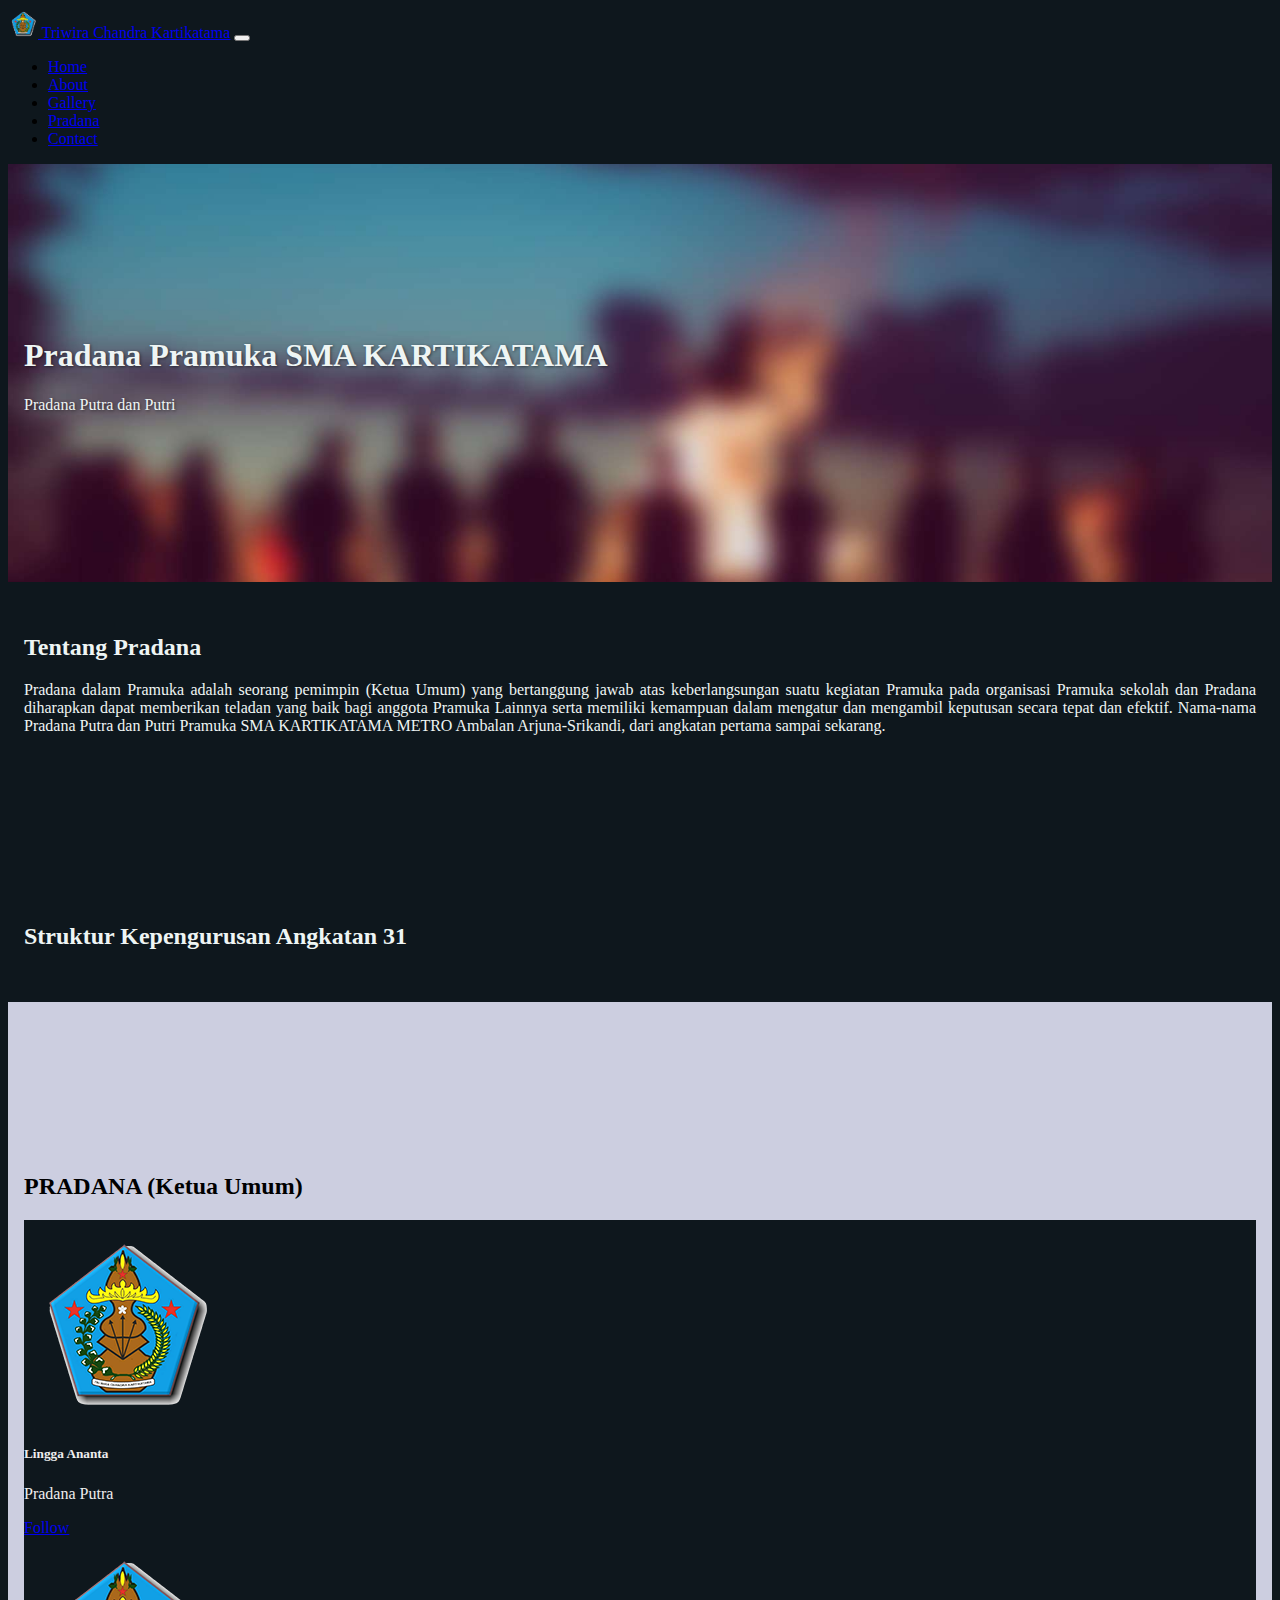
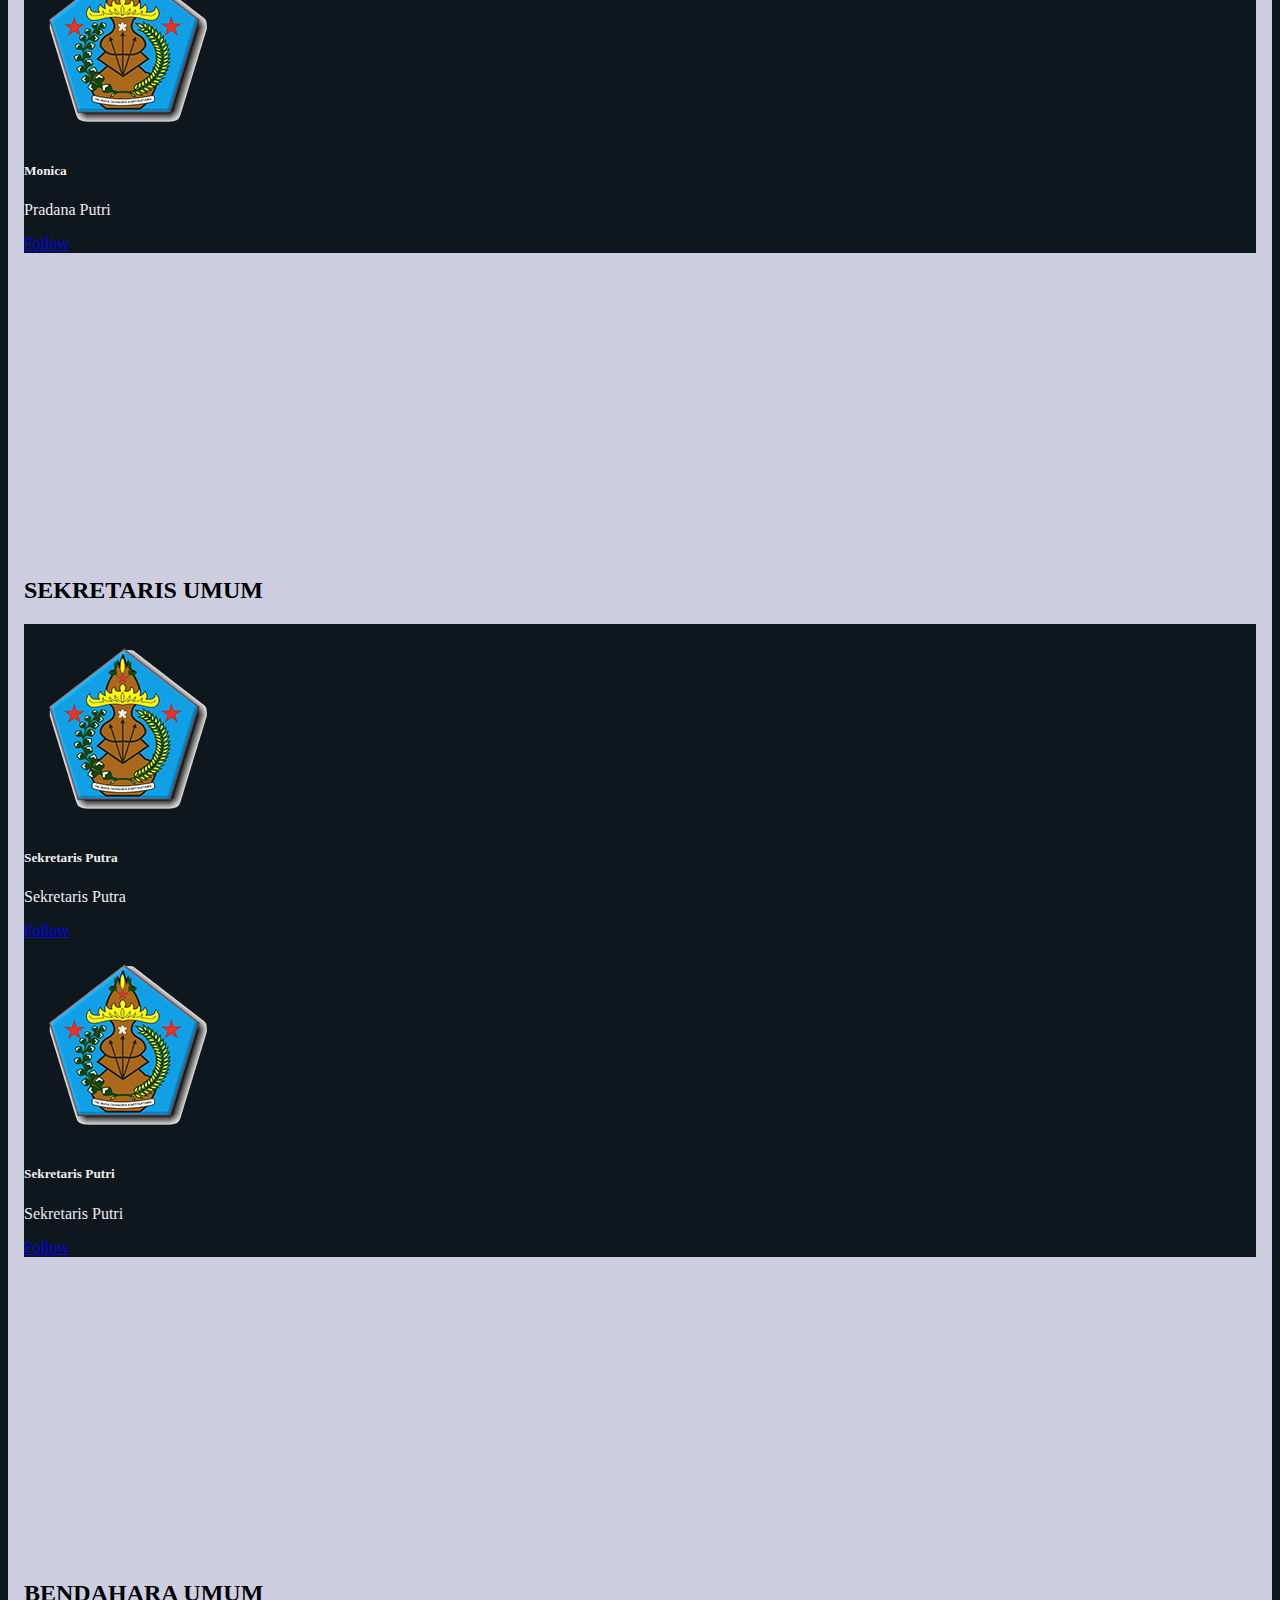
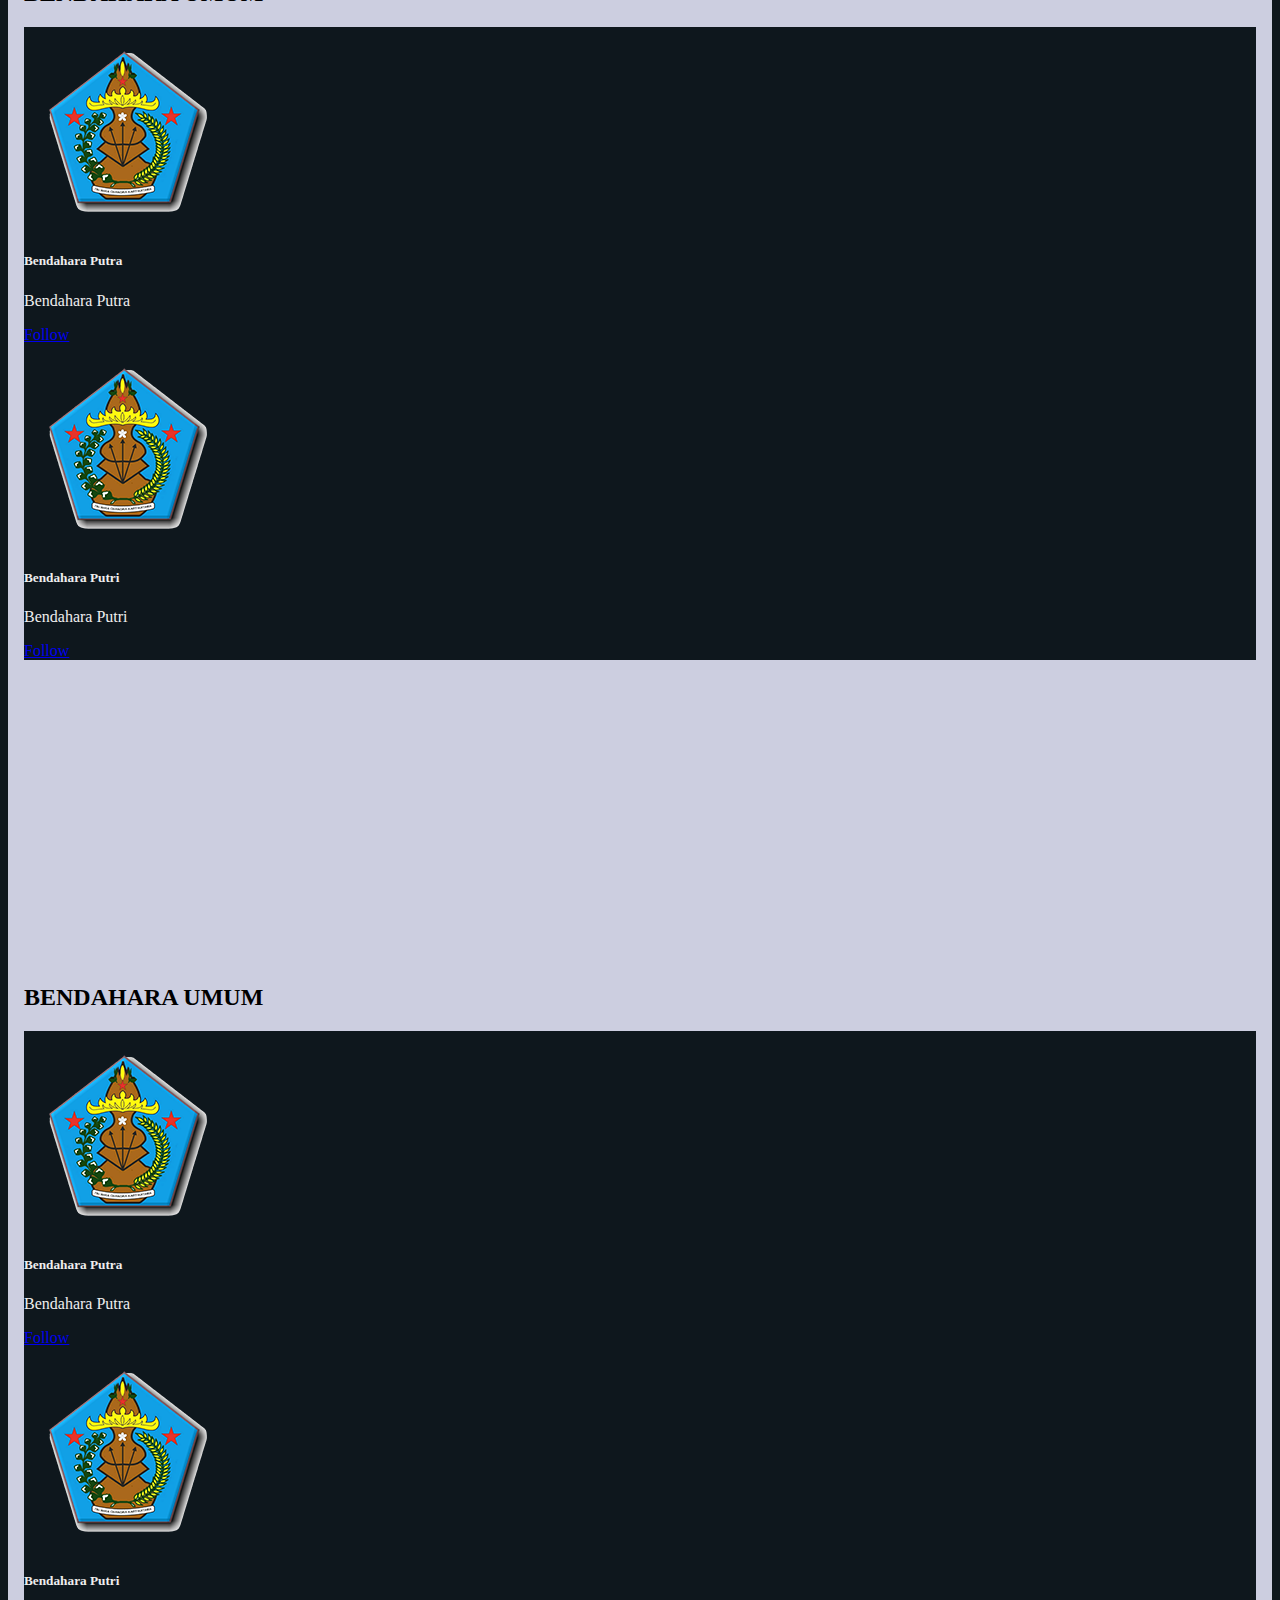
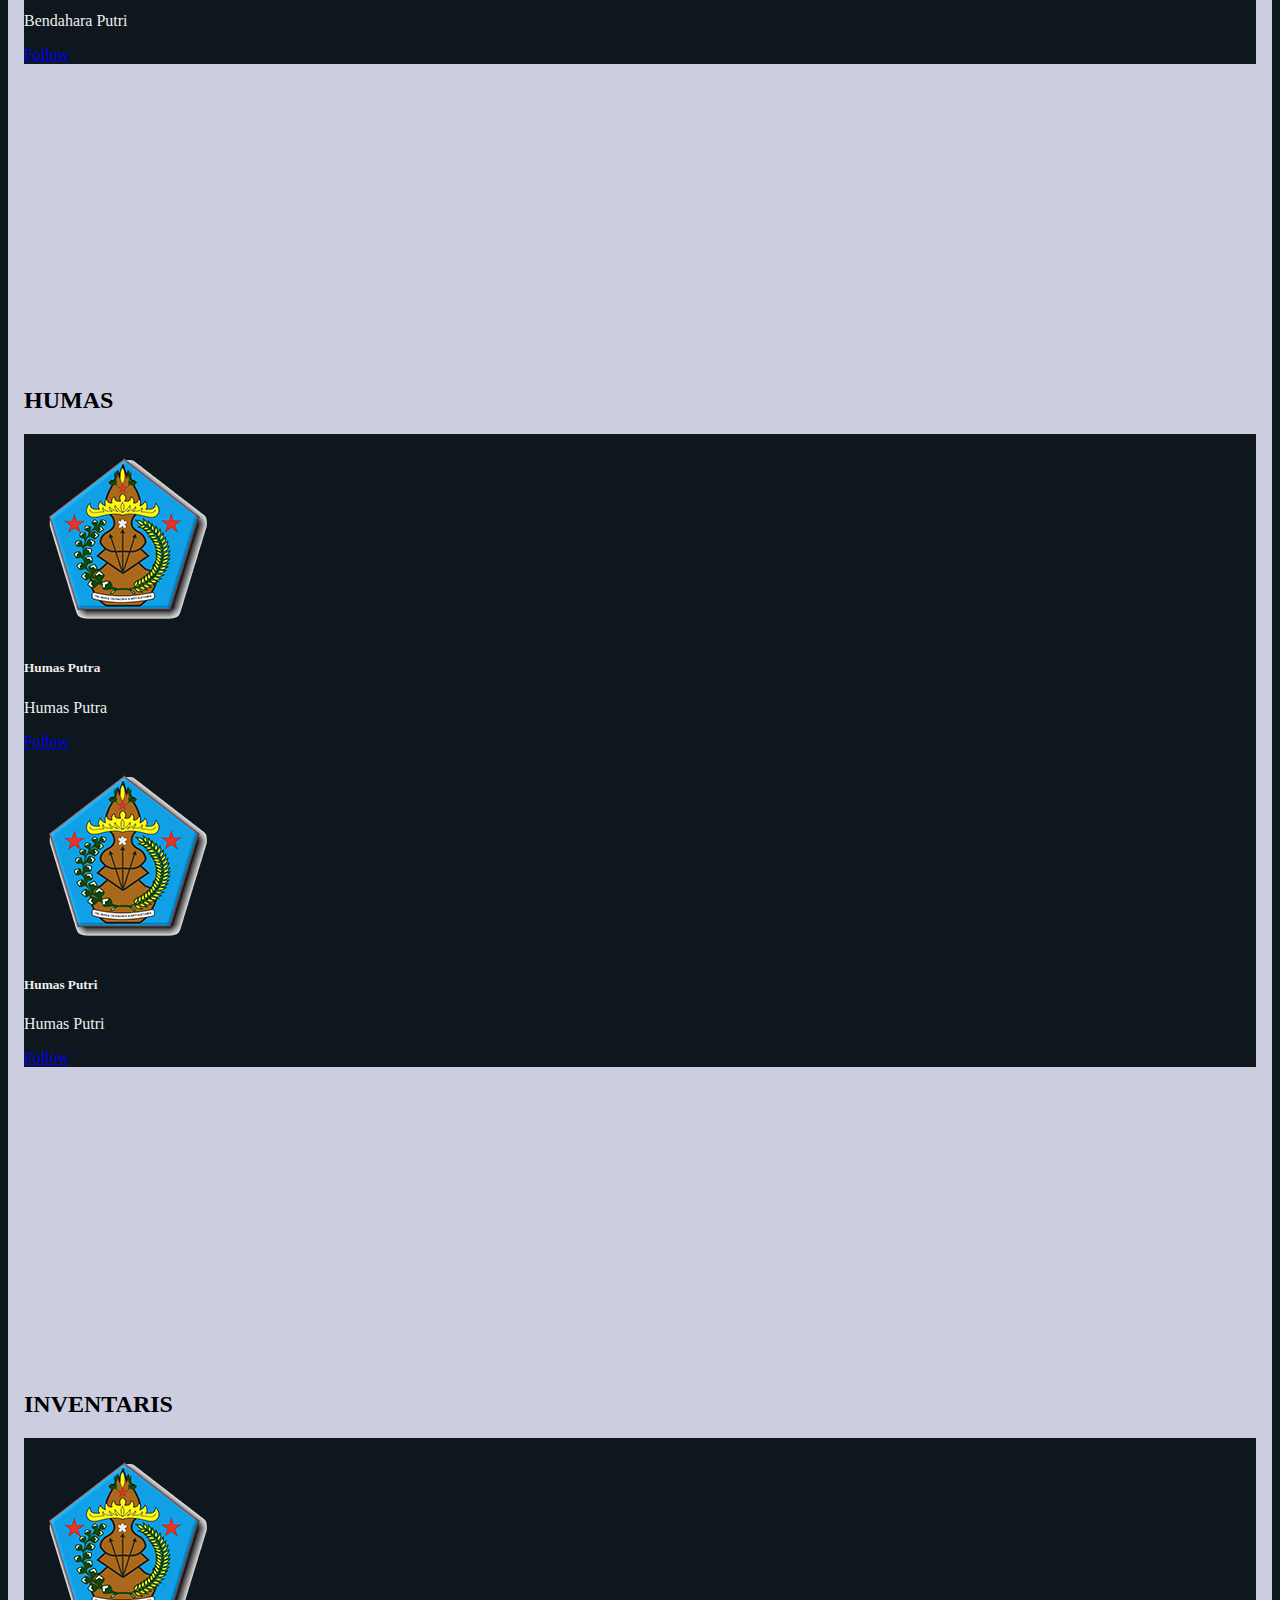
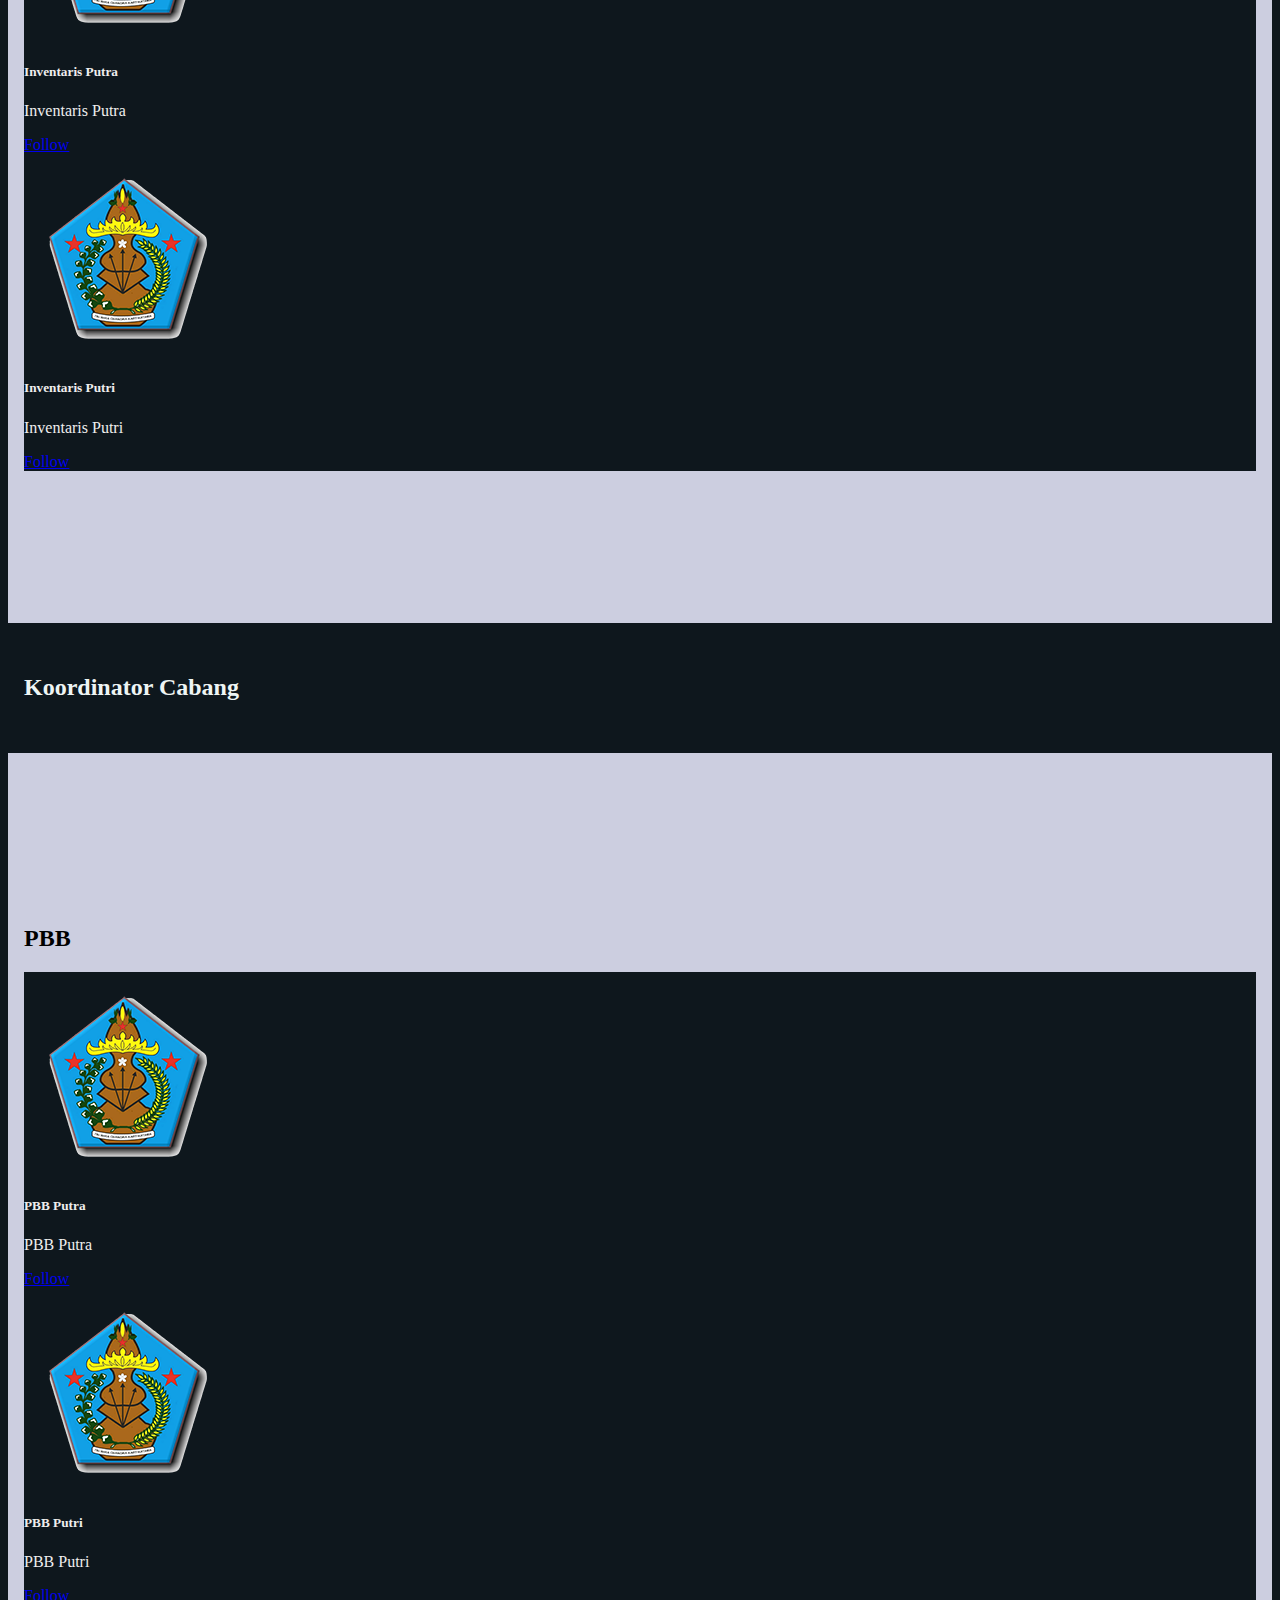
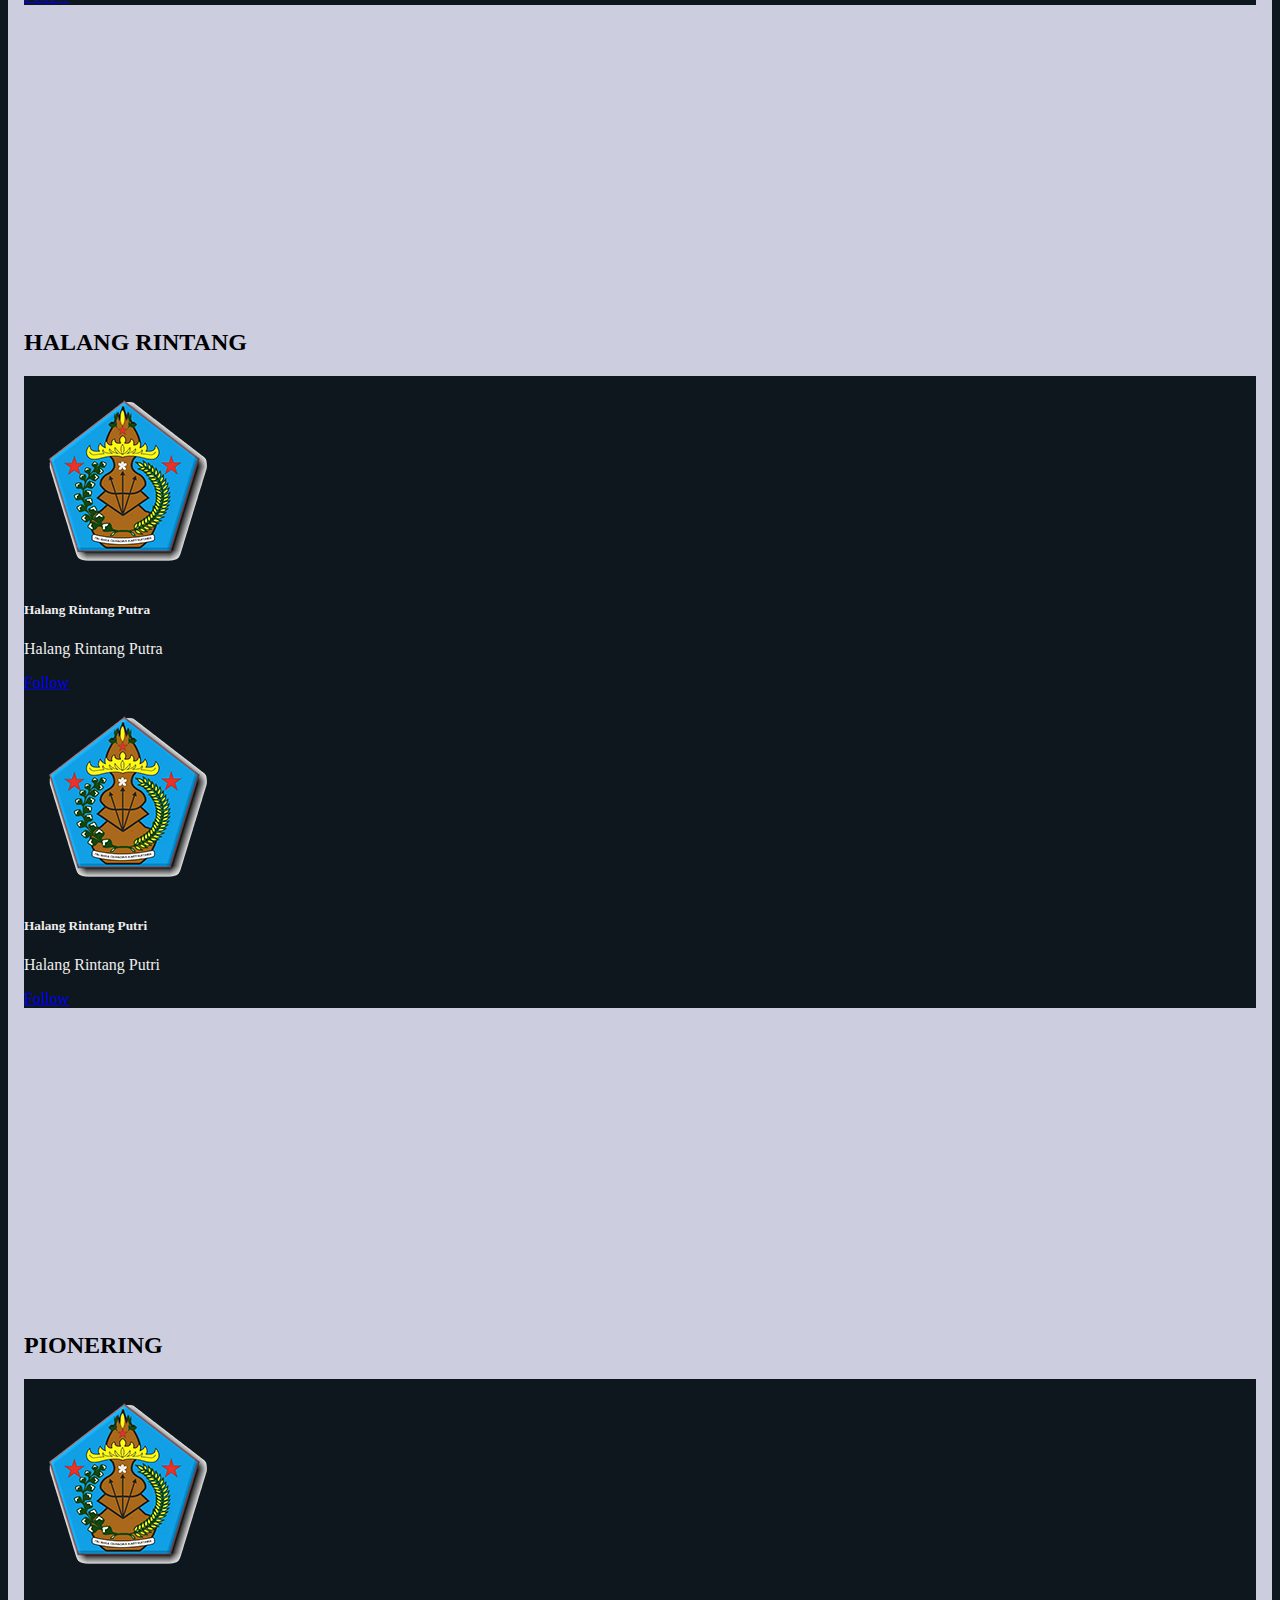
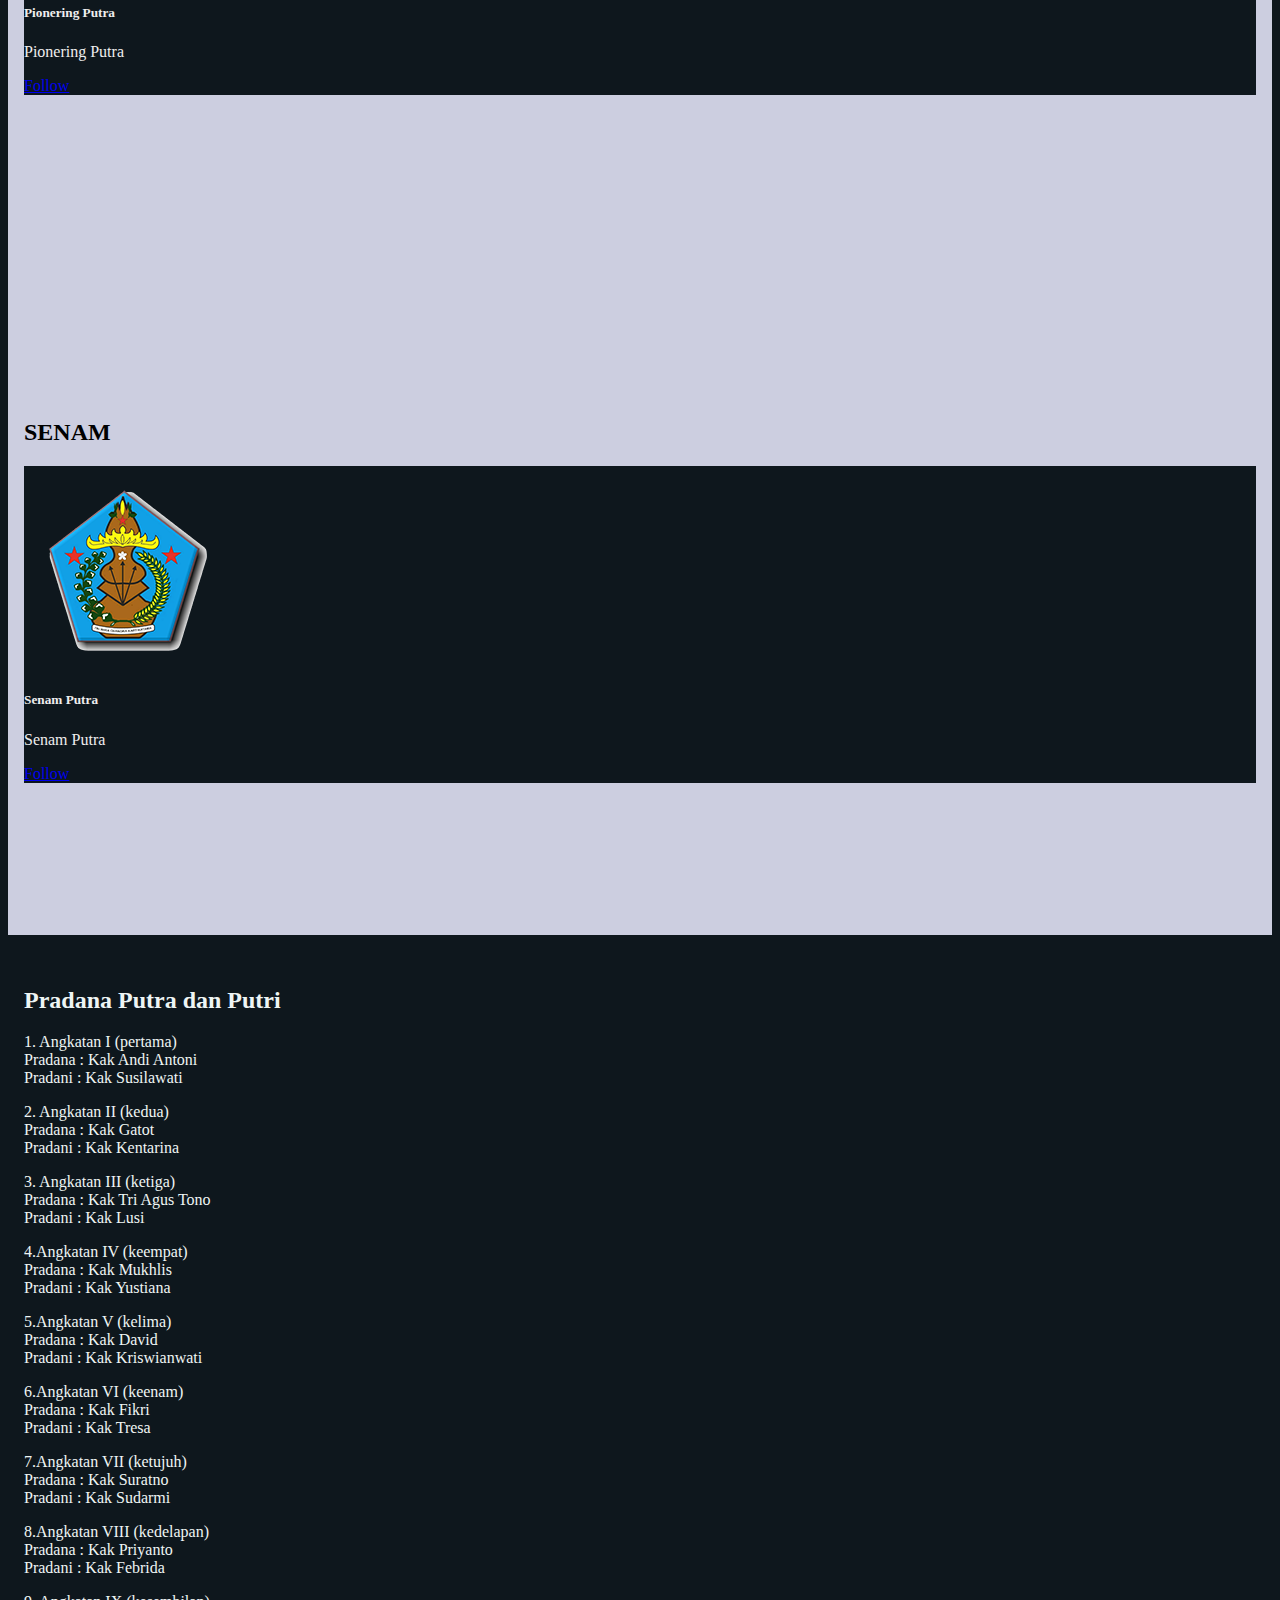
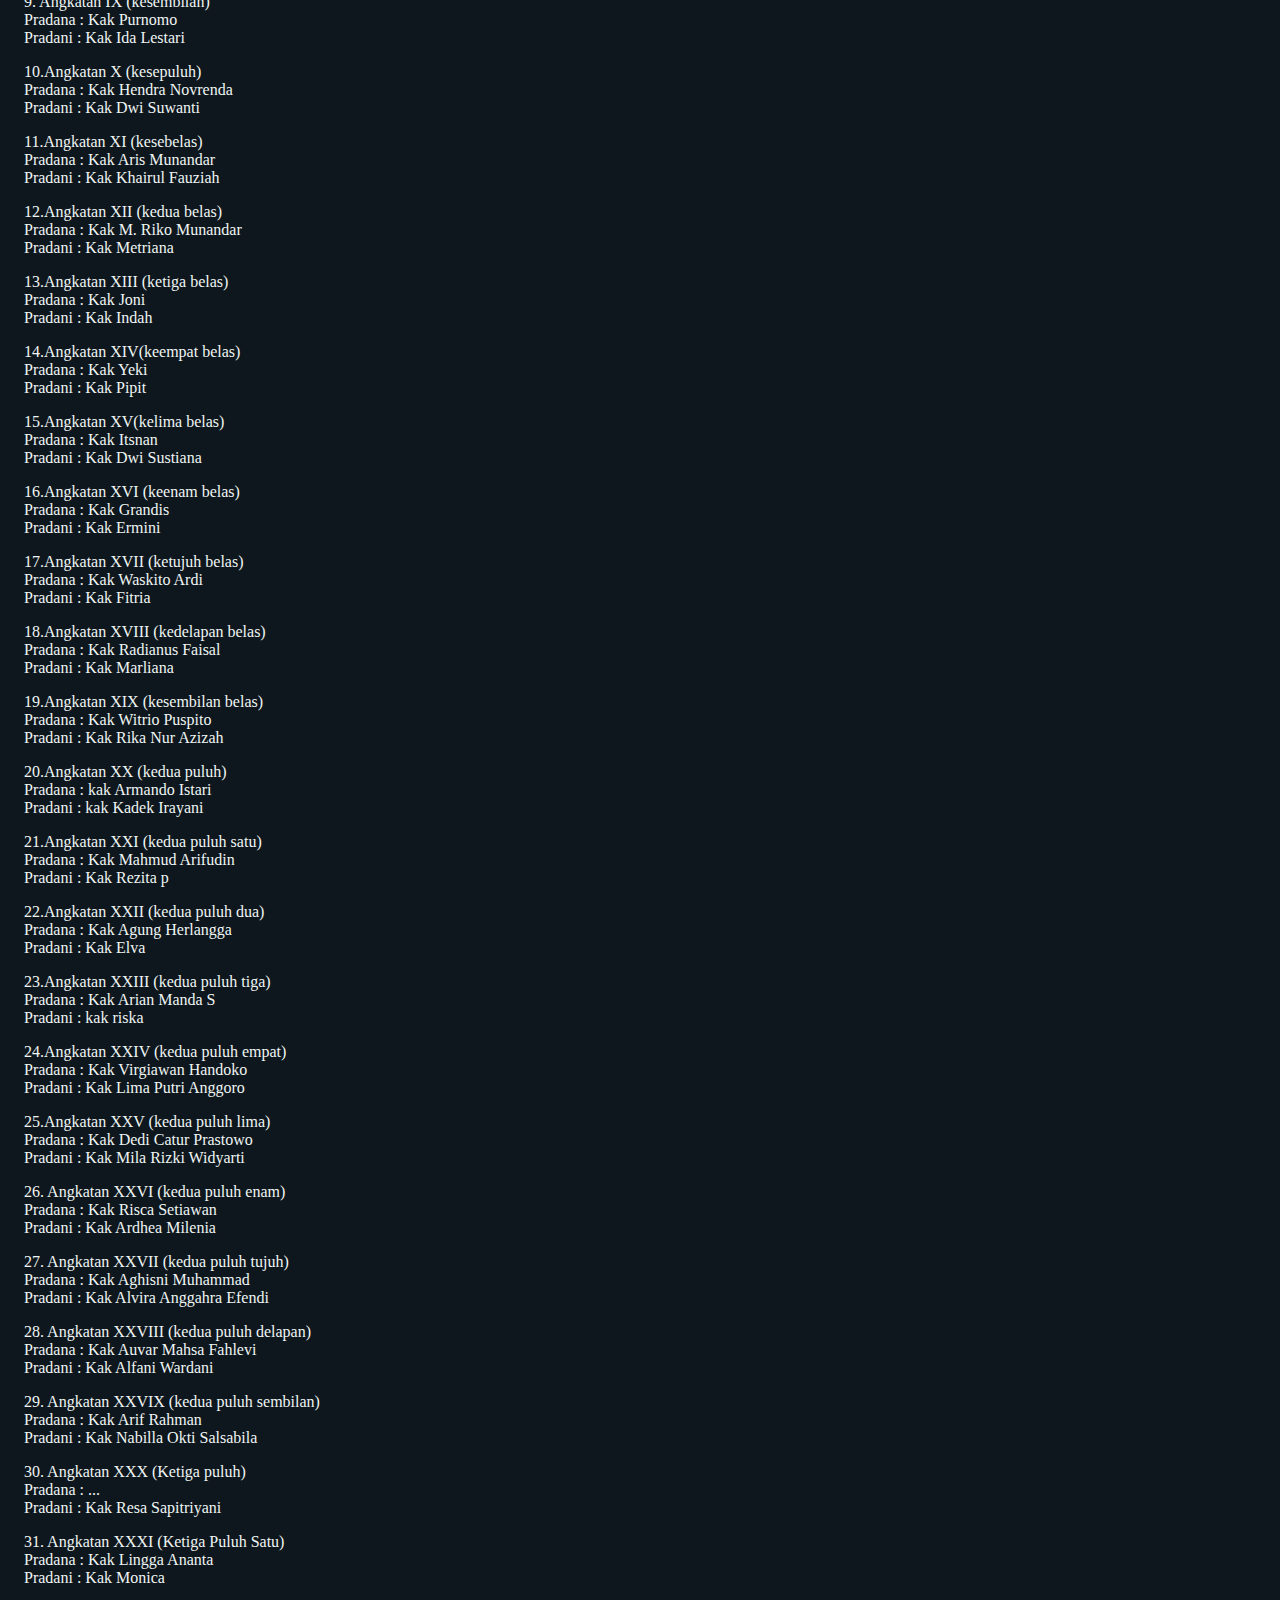
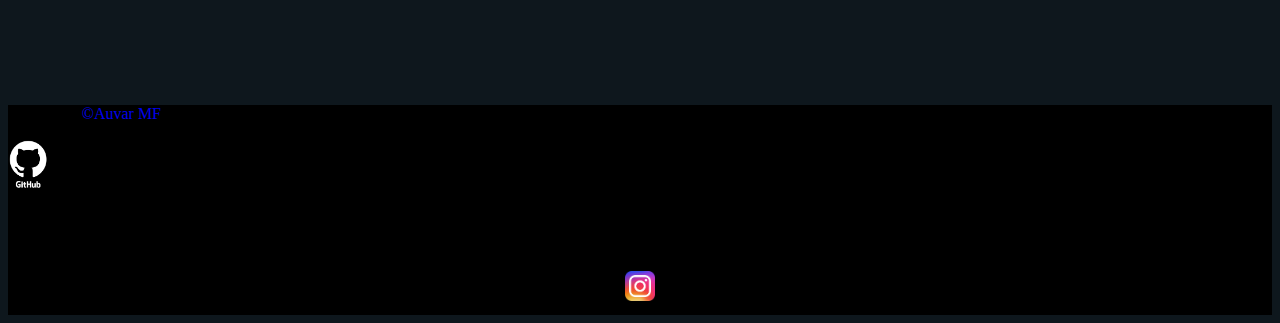
==== pradana.html @ f7f75663 "Add files via upload" ====
<!doctype html>
<html lang="en">
    <head>
        <meta charset="utf-8">
        <meta name="viewport" content="width=device-width, initial-scale=1">

        <!-- Bootstrap CSS -->
        <link href="https://cdn.jsdelivr.net/npm/bootstrap@5.0.2/dist/css/bootstrap.min.css" rel="stylesheet" integrity="sha384-EVSTQN3/azprG1Anm3QDgpJLIm9Nao0Yz1ztcQTwFspd3yD65VohhpuuCOmLASjC" crossorigin="anonymous">

        <!-- CSS -->
        <link rel="stylesheet" type="text/css" href="style.css">

        <!-- Favicon -->
        <link rel="icon" type="image/x-icon" href="img/favicon.ico">

        <title>Pramuka SMA KARTIKATAMA</title>
    </head>
    <body class="aboutbd">
        <!-- Navbar Start -->
        <nav class="navbar navbar-expand-lg navbar-dark shadow-sm" style="background-color: #0e171d">
        <div class="container">
            <a class="navbar-brand" href="index.html"><img src="img/logoprofile.png" alt="" width="30" height="30" class="d-inline-block align-text-top"> Triwira Chandra Kartikatama</a>
            <button class="navbar-toggler" type="button" data-bs-toggle="collapse" data-bs-target="#navbarNav" aria-controls="navbarNav" aria-expanded="false" aria-label="Toggle navigation">
            <span class="navbar-toggler-icon"></span>
            </button>
            <div class="collapse navbar-collapse" id="navbarNav">
                <ul class="navbar-nav ms-auto">
                    <li class="nav-item">
                        <a class="nav-link" href="index.html">Home</a>
                    </li>
                    <li class="nav-item">
                        <a class="nav-link" href="about.html">About</a>
                    </li>
                    <li class="nav-item">
                        <a class="nav-link" href="galery.html">Gallery</a>
                    </li>
                    <li class="nav-item">
                        <a class="nav-link active" aria-current="page" href="pradana.html">Pradana</a>
                    </li>
                    <li class="nav-item">
                        <a class="nav-link" href="contact.html">Contact</a>
                    </li>
                </ul>
            </div>
        </div>
        </nav>
        <!-- Navbar End -->

        <!-- Jumbotron Start -->
        <section class="jumbotron text-center" id="gallery">
            <h1 class="display-4">Pradana Pramuka SMA KARTIKATAMA</h1>
            <p class="lead">Pradana Putra dan Putri</p>
        </section>
        <!-- Jumbotron End -->

        <!-- Pradana Start -->
        <section class="about">
            <div class="container">
                <div class="row text-center mb-3">
                    <div class="col">
                        <h2>Tentang Pradana</h2>
                    </div>
                </div>
                <div class="row justify-content-center fs-5">
                    <div class="col">
                        <p>Pradana dalam Pramuka adalah seorang pemimpin (Ketua Umum) yang bertanggung jawab atas keberlangsungan suatu kegiatan Pramuka pada organisasi Pramuka sekolah dan Pradana diharapkan dapat memberikan teladan yang baik bagi anggota Pramuka Lainnya serta memiliki kemampuan dalam mengatur dan mengambil keputusan secara tepat dan efektif. Nama-nama Pradana Putra dan Putri Pramuka SMA KARTIKATAMA METRO Ambalan Arjuna-Srikandi, dari angkatan pertama sampai sekarang.</p><br>
                        <p></p>
                    </div>
                    </div>
                </div>
            </div>
        </section><br><br><br>

        <section class="about">
            <div class="container">
                <div class="row text-center mb-3">
                    <div class="col">
                        <h2>Struktur Kepengurusan Angkatan 31</h2>
                    </div>
                </div>
            </div>
        </section>

        <!-- Active Pradana Start -->
        <section class="pradana text-center">
            <div class="container">
                <div class="row text-center mb-3">
                    <div class="col">
                        <h2>PRADANA (Ketua Umum)</h2>
                    </div>
                </div>
            </div>
            <div class="row">
            <div class="col-sm-6">
                <div class="card">
                <div class="card-body text-primary">
                    <img src="img/logo.png" alt="pradana">
                    <h5 class="card-title">Lingga Ananta</h5>
                    <p class="card-text">Pradana Putra</p>
                    <a href="#" class="btn btn-primary">Follow</a>
                </div>
                </div>
            </div>
            <div class="col-sm-6">
                <div class="card">
                <div class="card-body">
                    <img src="img/logo.png" alt="pradana">
                    <h5 class="card-title">Monica</h5>
                    <p class="card-text">Pradana Putri</p>
                    <a href="https://www.instagram.com/mncand09/" class="btn btn-primary">Follow</a>
                </div>
                </div>
            </div>
            </div>
        </section>
        <!-- Active Pradana End -->

        <!-- Active Sekretaris Start -->
        <section class="pradana text-center">
            <div class="container">
                <div class="row text-center mb-3">
                    <div class="col">
                        <h2>SEKRETARIS UMUM</h2>
                    </div>
                </div>
            </div>
            <div class="row">
            <div class="col-sm-6">
                <div class="card">
                <div class="card-body text-primary">
                    <img src="img/logo.png" alt="pradana">
                    <h5 class="card-title">Sekretaris Putra</h5>
                    <p class="card-text">Sekretaris Putra</p>
                    <a href="#" class="btn btn-primary">Follow</a>
                </div>
                </div>
            </div>
            <div class="col-sm-6">
                <div class="card">
                <div class="card-body">
                    <img src="img/logo.png" alt="pradana">
                    <h5 class="card-title">Sekretaris Putri</h5>
                    <p class="card-text">Sekretaris Putri</p>
                    <a href="#" class="btn btn-primary">Follow</a>
                </div>
                </div>
            </div>
            </div>
        </section>
        <!-- Active Sekretaris End -->

        <!-- Active Sekretaris Start -->
        <section class="pradana text-center">
            <div class="container">
                <div class="row text-center mb-3">
                    <div class="col">
                        <h2>BENDAHARA UMUM</h2>
                    </div>
                </div>
            </div>
            <div class="row">
            <div class="col-sm-6">
                <div class="card">
                <div class="card-body text-primary">
                    <img src="img/logo.png" alt="pradana">
                    <h5 class="card-title">Bendahara Putra</h5>
                    <p class="card-text">Bendahara Putra</p>
                    <a href="#" class="btn btn-primary">Follow</a>
                </div>
                </div>
            </div>
            <div class="col-sm-6">
                <div class="card">
                <div class="card-body">
                    <img src="img/logo.png" alt="pradana">
                    <h5 class="card-title">Bendahara Putri</h5>
                    <p class="card-text">Bendahara Putri</p>
                    <a href="#" class="btn btn-primary">Follow</a>
                </div>
                </div>
            </div>
            </div>
        </section>
        <!-- Active Sekretaris End -->

        <!-- Active Bendahara Start -->
        <section class="pradana text-center">
            <div class="container">
                <div class="row text-center mb-3">
                    <div class="col">
                        <h2>BENDAHARA UMUM</h2>
                    </div>
                </div>
            </div>
            <div class="row">
            <div class="col-sm-6">
                <div class="card">
                <div class="card-body text-primary">
                    <img src="img/logo.png" alt="pradana">
                    <h5 class="card-title">Bendahara Putra</h5>
                    <p class="card-text">Bendahara Putra</p>
                    <a href="#" class="btn btn-primary">Follow</a>
                </div>
                </div>
            </div>
            <div class="col-sm-6">
                <div class="card">
                <div class="card-body">
                    <img src="img/logo.png" alt="pradana">
                    <h5 class="card-title">Bendahara Putri</h5>
                    <p class="card-text">Bendahara Putri</p>
                    <a href="#" class="btn btn-primary">Follow</a>
                </div>
                </div>
            </div>
            </div>
        </section>
        <!-- Active Bendahara End -->

        <!-- Active Humas Start -->
        <section class="pradana text-center">
            <div class="container">
                <div class="row text-center mb-3">
                    <div class="col">
                        <h2>HUMAS</h2>
                    </div>
                </div>
            </div>
            <div class="row">
            <div class="col-sm-6">
                <div class="card">
                <div class="card-body text-primary">
                    <img src="img/logo.png" alt="pradana">
                    <h5 class="card-title">Humas Putra</h5>
                    <p class="card-text">Humas Putra</p>
                    <a href="#" class="btn btn-primary">Follow</a>
                </div>
                </div>
            </div>
            <div class="col-sm-6">
                <div class="card">
                <div class="card-body">
                    <img src="img/logo.png" alt="pradana">
                    <h5 class="card-title">Humas Putri</h5>
                    <p class="card-text">Humas Putri</p>
                    <a href="#" class="btn btn-primary">Follow</a>
                </div>
                </div>
            </div>
            </div>
        </section>
        <!-- Active Humas End -->

        <!-- Active Inventaris Start -->
        <section class="pradana text-center">
            <div class="container">
                <div class="row text-center mb-3">
                    <div class="col">
                        <h2>INVENTARIS</h2>
                    </div>
                </div>
            </div>
            <div class="row">
            <div class="col-sm-6">
                <div class="card">
                <div class="card-body text-primary">
                    <img src="img/logo.png" alt="pradana">
                    <h5 class="card-title">Inventaris Putra</h5>
                    <p class="card-text">Inventaris Putra</p>
                    <a href="#" class="btn btn-primary">Follow</a>
                </div>
                </div>
            </div>
            <div class="col-sm-6">
                <div class="card">
                <div class="card-body">
                    <img src="img/logo.png" alt="pradana">
                    <h5 class="card-title">Inventaris Putri</h5>
                    <p class="card-text">Inventaris Putri</p>
                    <a href="#" class="btn btn-primary">Follow</a>
                </div>
                </div>
            </div>
            </div>
        </section>
        <!-- Active Inventaris End -->

        <section class="about">
            <div class="container">
                <div class="row text-center mb-3">
                    <div class="col">
                        <h2>Koordinator Cabang</h2>
                    </div>
                </div>
            </div>
        </section>

        <!-- Active PBB Start -->
        <section class="pradana text-center">
            <div class="container">
                <div class="row text-center mb-3">
                    <div class="col">
                        <h2>PBB</h2>
                    </div>
                </div>
            </div>
            <div class="row">
            <div class="col-sm-6">
                <div class="card">
                <div class="card-body text-primary">
                    <img src="img/logo.png" alt="pradana">
                    <h5 class="card-title">PBB Putra</h5>
                    <p class="card-text">PBB Putra</p>
                    <a href="#" class="btn btn-primary">Follow</a>
                </div>
                </div>
            </div>
            <div class="col-sm-6">
                <div class="card">
                <div class="card-body">
                    <img src="img/logo.png" alt="pradana">
                    <h5 class="card-title">PBB Putri</h5>
                    <p class="card-text">PBB Putri</p>
                    <a href="#" class="btn btn-primary">Follow</a>
                </div>
                </div>
            </div>
            </div>
        </section>
        <!-- Active PBB End -->

        <!-- Active Halang Rintang Start -->
        <section class="pradana text-center">
            <div class="container">
                <div class="row text-center mb-3">
                    <div class="col">
                        <h2>HALANG RINTANG</h2>
                    </div>
                </div>
            </div>
            <div class="row">
            <div class="col-sm-6">
                <div class="card">
                <div class="card-body text-primary">
                    <img src="img/logo.png" alt="pradana">
                    <h5 class="card-title">Halang Rintang Putra</h5>
                    <p class="card-text">Halang Rintang Putra</p>
                    <a href="#" class="btn btn-primary">Follow</a>
                </div>
                </div>
            </div>
            <div class="col-sm-6">
                <div class="card">
                <div class="card-body">
                    <img src="img/logo.png" alt="pradana">
                    <h5 class="card-title">Halang Rintang Putri</h5>
                    <p class="card-text">Halang Rintang Putri</p>
                    <a href="#" class="btn btn-primary">Follow</a>
                </div>
                </div>
            </div>
            </div>
        </section>
        <!-- Active Halang Rintang End -->

        <!-- Active Pionering Start -->
        <section class="pradana text-center">
            <div class="container">
                <div class="row text-center mb-3">
                    <div class="col">
                        <h2>PIONERING</h2>
                    </div>
                </div>
            </div>
            <div class="row justify-content-center">
            <div class="col-sm-6">
                <div class="card">
                <div class="card-body text-primary">
                    <img src="img/logo.png" alt="pradana">
                    <h5 class="card-title">Pionering Putra</h5>
                    <p class="card-text">Pionering Putra</p>
                    <a href="#" class="btn btn-primary">Follow</a>
                </div>
                </div>
            </div>
            <!-- <div class="col-sm-6">
                <div class="card">
                <div class="card-body">
                    <img src="img/logo.png" alt="pradana">
                    <h5 class="card-title">Pionering Putri</h5>
                    <p class="card-text">Pionering Putri</p>
                    <a href="#" class="btn btn-primary">Follow</a>
                </div>
                </div>
            </div>
            </div> -->
        </section>
        <!-- Active Pionering End -->

        <!-- Active Senam Start -->
        <section class="pradana text-center">
            <div class="container">
                <div class="row text-center mb-3">
                    <div class="col">
                        <h2>SENAM</h2>
                    </div>
                </div>
            </div>
            <div class="row justify-content-center">
            <div class="col-sm-6">
                <div class="card">
                <div class="card-body text-primary">
                    <img src="img/logo.png" alt="pradana">
                    <h5 class="card-title">Senam Putra</h5>
                    <p class="card-text">Senam Putra</p>
                    <a href="#" class="btn btn-primary">Follow</a>
                </div>
                </div>
            </div>
            <!-- <div class="col-sm-6">
                <div class="card">
                <div class="card-body">
                    <img src="img/logo.png" alt="pradana">
                    <h5 class="card-title">Senam Putri</h5>
                    <p class="card-text">Senam Putri</p>
                    <a href="#" class="btn btn-primary">Follow</a>
                </div>
                </div>
            </div>
            </div> -->
        </section>
        <!-- Active Pionering End -->

        <section class="about">
            <div class="container">
                <div class="row text-center mb-3">
                    <div class="col">
                        <h2>Pradana Putra dan Putri</h2>
                    </div>
                </div>
                <div class="row justify-content-center fs-5">
                    <div class="col">
                        <p>1. Angkatan I (pertama) <br> 
                            Pradana : Kak Andi Antoni <br> 
                            Pradani : Kak Susilawati</p>
                        <p>2. Angkatan II (kedua) <br> 
                            Pradana : Kak Gatot <br> 
                            Pradani : Kak Kentarina</p>
                        <p>3. Angkatan III (ketiga) <br> 
                            Pradana : Kak Tri Agus Tono <br> 
                            Pradani : Kak Lusi</p>
                        <p>4.Angkatan IV (keempat) <br> 
                            Pradana : Kak Mukhlis <br> 
                            Pradani : Kak Yustiana</p>
                        <p>5.Angkatan V (kelima) <br> 
                            Pradana : Kak David <br> 
                            Pradani : Kak Kriswianwati</p>
                        <p>6.Angkatan VI (keenam) <br> 
                            Pradana : Kak Fikri <br> 
                            Pradani : Kak Tresa</p>
                        <p>7.Angkatan VII (ketujuh) <br> 
                            Pradana : Kak Suratno <br> 
                            Pradani : Kak Sudarmi</p>
                        <p>8.Angkatan VIII (kedelapan) <br> 
                            Pradana : Kak Priyanto <br> 
                            Pradani : Kak Febrida</p>
                        <p>9. Angkatan IX (kesembilan) <br> 
                            Pradana : Kak Purnomo <br> 
                            Pradani : Kak Ida Lestari</p>
                        <p>10.Angkatan X (kesepuluh) <br> 
                            Pradana : Kak Hendra Novrenda <br> 
                            Pradani : Kak Dwi Suwanti</p>
                        <p>11.Angkatan XI (kesebelas) <br> 
                            Pradana : Kak Aris Munandar <br> 
                            Pradani : Kak Khairul Fauziah</p>
                        <p>12.Angkatan XII (kedua belas) <br> 
                            Pradana : Kak M. Riko Munandar <br> 
                            Pradani : Kak Metriana</p>
                        <p>13.Angkatan XIII (ketiga belas) <br> 
                            Pradana : Kak Joni <br> 
                            Pradani : Kak Indah</p>
                        <p>14.Angkatan XIV(keempat belas) <br> 
                            Pradana : Kak Yeki <br> 
                            Pradani : Kak Pipit</p>
                        <p>15.Angkatan XV(kelima belas) <br> 
                            Pradana : Kak Itsnan <br> 
                            Pradani : Kak Dwi Sustiana</p>
                        <p>16.Angkatan XVI (keenam belas) <br> 
                            Pradana : Kak Grandis <br> 
                            Pradani : Kak Ermini</p>
                        <p>17.Angkatan XVII (ketujuh belas) <br> 
                            Pradana : Kak Waskito Ardi <br> 
                            Pradani : Kak Fitria</p>
                        <p>18.Angkatan XVIII (kedelapan belas) <br> 
                            Pradana : Kak Radianus Faisal <br> 
                            Pradani : Kak Marliana</p>
                        <p>19.Angkatan XIX (kesembilan belas) <br> 
                            Pradana : Kak Witrio Puspito <br> 
                            Pradani : Kak Rika Nur Azizah</p>
                        <p>20.Angkatan XX (kedua puluh) <br> 
                            Pradana : kak Armando Istari <br> 
                            Pradani : kak Kadek Irayani</p>
                        <p>21.Angkatan XXI (kedua puluh satu) <br> 
                            Pradana : Kak Mahmud Arifudin <br> 
                            Pradani : Kak Rezita p</p>
                        <p>22.Angkatan XXII (kedua puluh dua) <br> 
                            Pradana : Kak Agung Herlangga <br> 
                            Pradani : Kak Elva</p>
                        <p>23.Angkatan XXIII (kedua puluh tiga) <br> 
                            Pradana : Kak Arian Manda S <br> 
                            Pradani : kak riska</p>
                        <p>24.Angkatan XXIV (kedua puluh empat) <br> 
                            Pradana : Kak Virgiawan Handoko <br> 
                            Pradani : Kak Lima Putri Anggoro</p>
                        <p>25.Angkatan XXV (kedua puluh lima) <br> 
                            Pradana : Kak Dedi Catur Prastowo <br> 
                            Pradani : Kak Mila Rizki Widyarti</p>
                        <p>26. Angkatan XXVI (kedua puluh enam) <br> 
                            Pradana : Kak Risca Setiawan <br> 
                            Pradani : Kak Ardhea Milenia</p>
                        <p>27. Angkatan XXVII (kedua puluh tujuh) <br> 
                            Pradana : Kak Aghisni Muhammad <br> 
                            Pradani : Kak Alvira Anggahra Efendi</p>
                        <p>28. Angkatan XXVIII (kedua puluh delapan) <br> 
                            Pradana : Kak Auvar Mahsa Fahlevi <br> 
                            Pradani : Kak Alfani Wardani</p>
                        <p>29. Angkatan XXVIX (kedua puluh sembilan) <br> 
                            Pradana : Kak Arif Rahman <br> 
                            Pradani : Kak Nabilla Okti Salsabila</p>
                        <p>30. Angkatan XXX (Ketiga puluh) <br> 
                            Pradana : ... <br> 
                            Pradani : Kak Resa Sapitriyani</p>
                        <p>31. Angkatan XXXI (Ketiga Puluh Satu) <br> 
                            Pradana : Kak Lingga Ananta <br> 
                            Pradani : Kak Monica</p>
                        <p></p>
                        <p></p>
                    </div>
                    </div>
                </div>
            </div>
        </section><br><br><br>
        <!-- Pradana End -->

        <!-- Footer Start -->
        <footer class="text-white text-center pb-5 pt-5" style="background-color: #000000">
            <p>Created by <a href="https://www.instagram.com/auvar_mf/" class="text-white fw-bold">&copy;Auvar MF</a> 2023</p>
            <a href="https://github.com/Auvarmf" target="_blank"><img src="img/githublogo.png" alt="GitHub" height="50"></a><br><br>
            <P>Follow Us</P>
            <div class="social-icons">
                <a href="https://www.instagram.com/pramuka_smakartikatama/" target="_blank"><img src="img/iglogo.png" alt="Instagram" height="30"></a>
            </div>
        </footer>
        <!-- Footer End -->
        
        <script src="https://cdn.jsdelivr.net/npm/bootstrap@5.0.2/dist/js/bootstrap.bundle.min.js" integrity="sha384-MrcW6ZMFYlzcLA8Nl+NtUVF0sA7MsXsP1UyJoMp4YLEuNSfAP+JcXn/tWtIaxVXM" crossorigin="anonymous"></script>
    </body>
</html>
---- style.css ----
.aboutbd{
    background-color: #0e171d;
    min-height: 900px;
}

.hero{
    min-height: 100vh;
    display: flex;
    align-items: center;
    background-image: url(img/bgaboutblur.jpg);
    background-repeat: no-repeat;
    background-size: cover;
    background-position: center;
}

.hero .content{
    padding: 1.4rem 7%;
    max-width: 60rem;
}

.hero .content h1{
    font-size: 2.5em;
    color: #fff;
    text-shadow: 1px 1px 3px rgba(1, 1, 3, 0.5);
    line-height: 1.2;
}

.hero .content p{
    font-size: 1.6rem;
    color: #fff;
    margin-top: 1rem;
    line-height: 1.4;
    font-weight: 100;
    text-shadow: 1px 1px 3px rgba(1, 1, 3, 0.5);
}

.jumbotron{
    padding: 2rem 1rem;
    background-color: #eef5f4;
    background-image: url(img/bgaboutblur.jpg);
    background-repeat: no-repeat;
    background-size: cover;
    background-position: center;
    position: relative;
}

.jumbotron h1{
    color: #eef5f4;
    text-shadow: 1px 1px 3px rgba(1, 1, 3, 0.5);
}

.jumbotron p{
    color: #eef5f4;
    text-shadow: 1px 1px 3px rgba(1, 1, 3, 0.5);
}

/* img{
    filter: grayscale(100%);
    transition: filter 0.5s;
}

img:hover {
    filter: grayscale(0);
} */

.about .container{
    padding: 2rem 1rem;
}

.about .container .row .col h2{
    color: #eef5f4;
}

.about .container .row .col h3{
    color: #eef5f4;
    text-decoration: underline;
}

.about .container .row .col p{
    text-align: justify;
    color: #eef5f4;
}

#gallery{
    padding: 9.5rem 1rem;
    background-color: #eef5f4;
    background-image: url(img/bgblur3.jpg);
    background-repeat: no-repeat;
    background-size: cover;
    background-position: center;
    position: relative;
}

.card{
    background-color: #0e171d;
}

.gallery .container-lg .row .col img{
    height: 280px;
    width: 500px;
	max-width: 100%;
}
.gallery{
	background-color: #cccee0;
	padding: 80px 0;
}
.gallery img{
	background-color: #ffffff;
	padding: 15px;
	width: 100%;
	box-shadow: 0 0 15px rgba(0,0,0,0.3);
	cursor: pointer;
}
#gallery-modal .modal-img{
	width: 100%;
}

.pradana{
    padding: 9.5rem 1rem;
    background-color: #cccee0;
}

.pradana .row .col-sm-6 .card .card-body h5{
    color: #eee;
}

.pradana .row .col-sm-6 .card .card-body p{
    color: #eee;
}

#contact{
    padding: 9.5rem 1rem;
    background-color: #eef5f4;
    background-image: url(img/contact2.jpg);
    background-repeat: no-repeat;
    background-size: cover;
    background-position: center;
    position: relative;
}

.contact .container .row .col h2{
    padding: 2rem;
    color: #eef5f4;
    text-shadow: 1px 1px 3px rgba(1, 1, 3, 0.5);
}

.contact .container .row .col-md-8 label{
    color: #eef5f4;
    text-shadow: 1px 1px 3px rgba(1, 1, 3, 0.5);
}

.ourteam{
    padding: 2.4rem 23%;
}

.ourteam .logo-content{
    padding: 2rem;
    display: flex;
    flex-wrap: wrap;
    justify-content: center;
}

.ourteam .logo-content img{
    padding: 1rem;
}

.ourteam .content h1{
    font-size: 1.5em;
    color: #fff;
    text-shadow: 1px 1px 3px rgba(1, 1, 3, 0.5);
    line-height: 1.2;
}

.ourteam .content ul{
    font-size: 1rem;
    color: #fff;
    margin-top: 1rem;
    line-height: 1.4;
    font-weight: 100;
    text-shadow: 1px 1px 3px rgba(1, 1, 3, 0.5);
}

.social-icons {
    display: flex;
    justify-content: center;
    align-items: center;
}

.social-icons a {
    margin: 10px;
}

.social-icons img {
    height: 30px;
}

footer p a{
    text-decoration: none;
}

.tablejb .table {
    width: 430px;
    height: 200px;
    text-align: center;
    border-collapse: collapse;
    border-spacing: 0;
}

.myTeams{
    text-align: center;
}

.myTeams a{
    color: #eee;
    background: #234053;
    font-size: 16px;
    font-weight: 500;
    line-height: 24px;
    padding: 8px 30px;
    border: 2px solid #234053;
    border-radius: 30px;
    cursor: pointer;
    text-decoration: none;
}

.myTeams a:hover {
    background: transparent;
    border: 2px solid #234053;
    color: #eee;
    transition: 0.4s;
}

.sumber .content img{
    filter: grayscale(100%);
    transition: filter 0.5s;
}

.sumber .content img:hover{
    filter: grayscale(0);
}

.sumber .content h2{
    color: #eee;
}
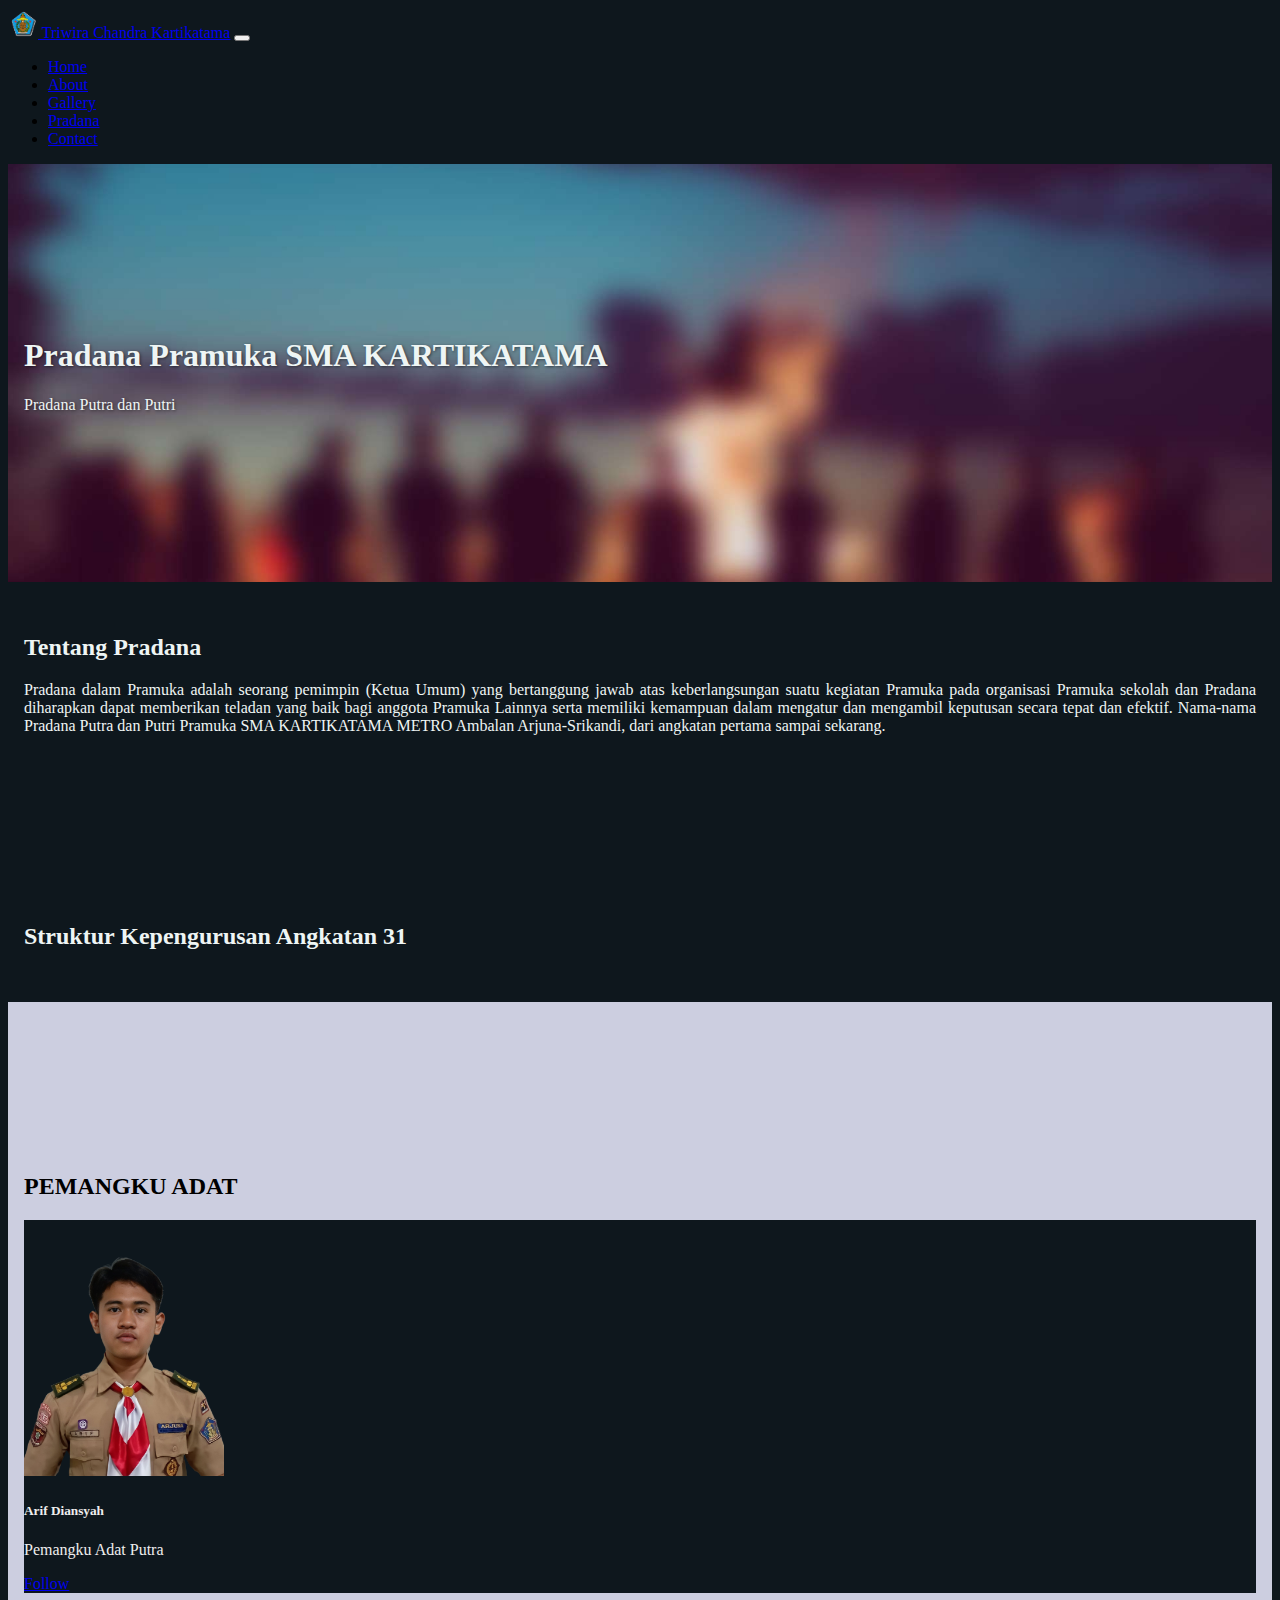
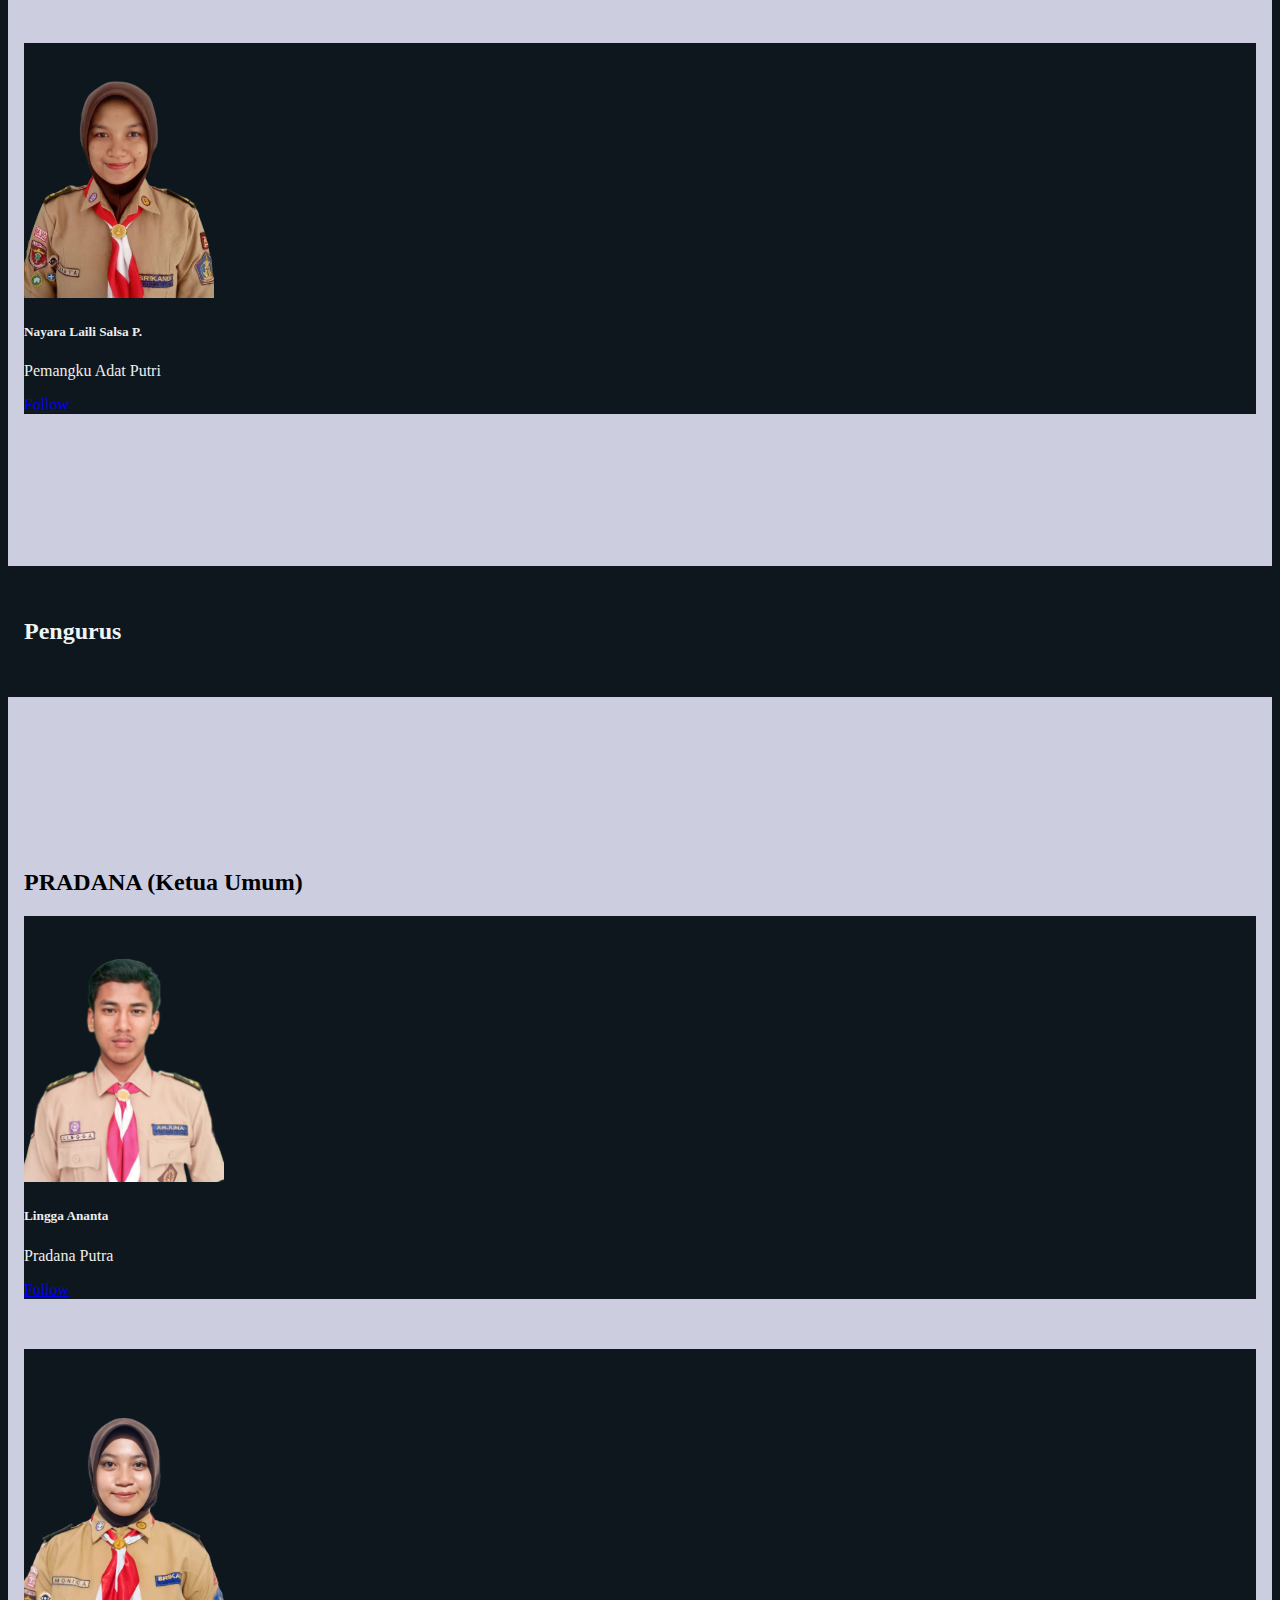
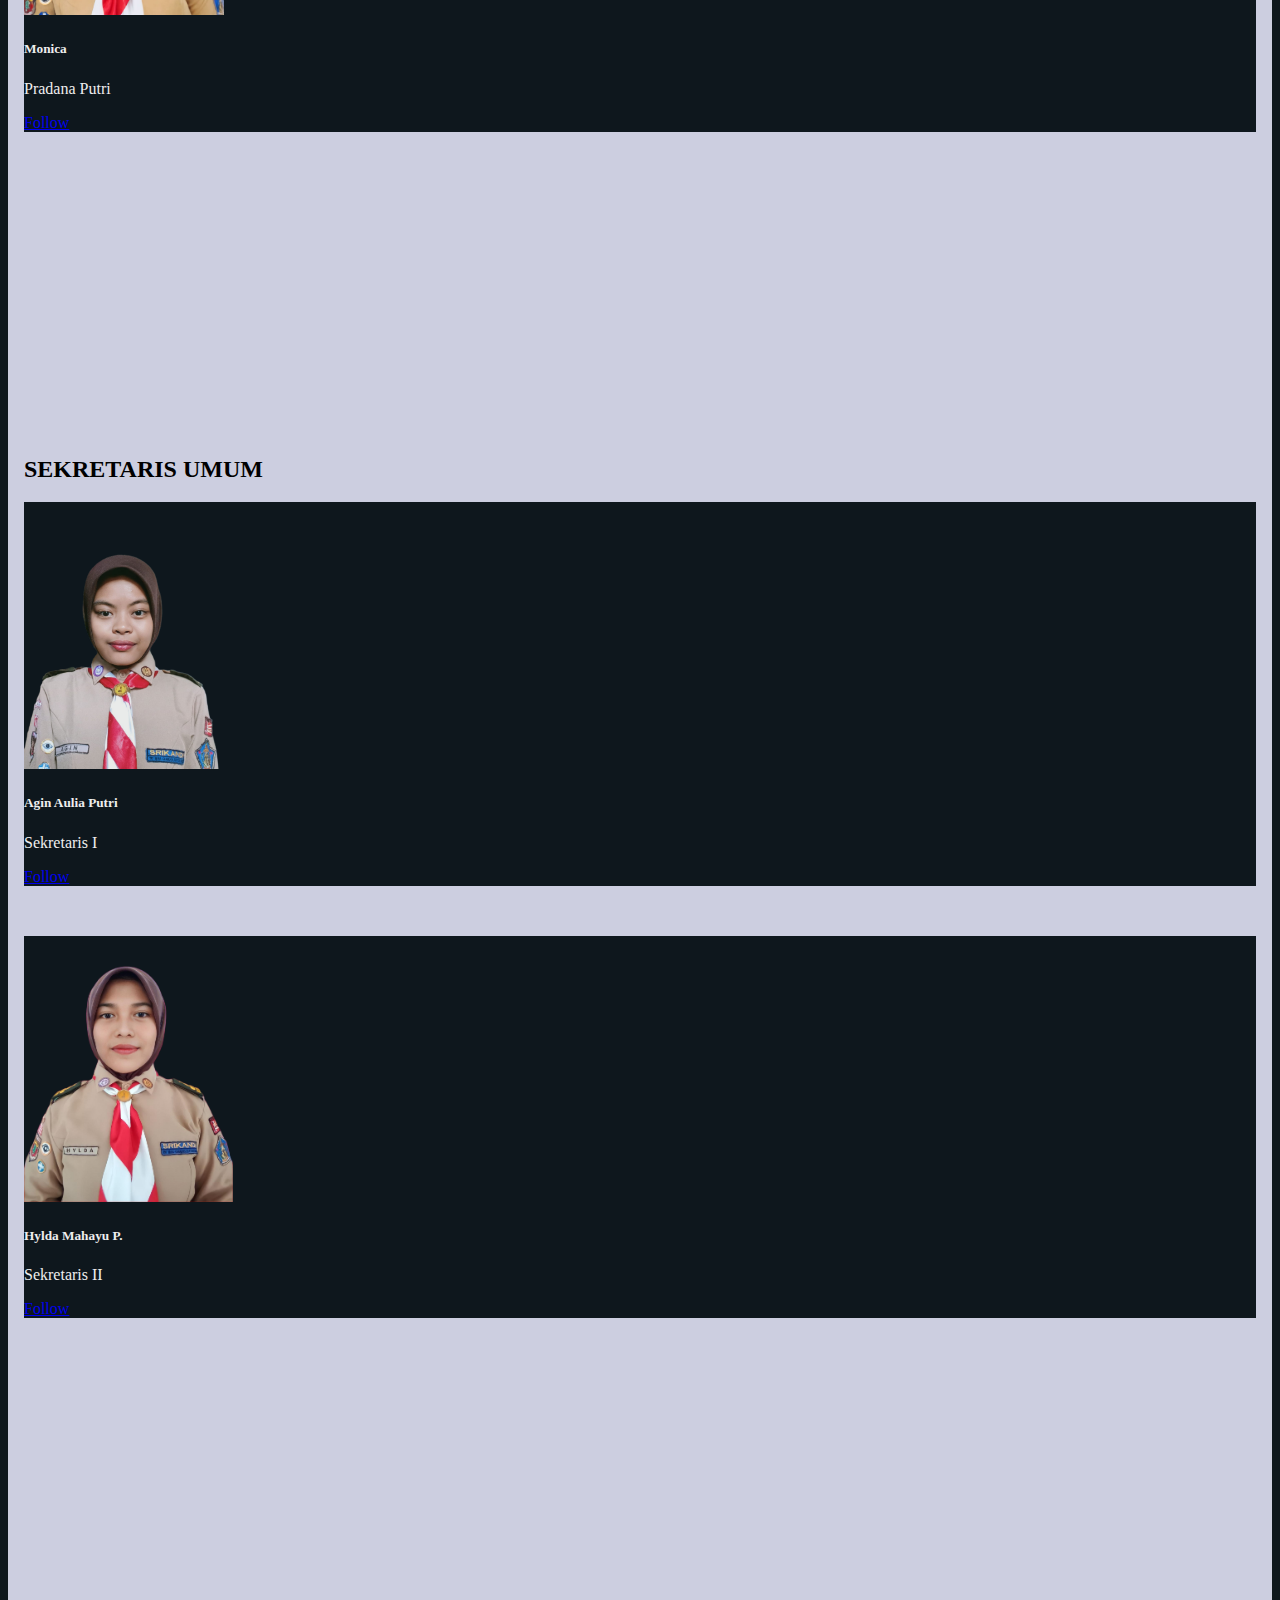
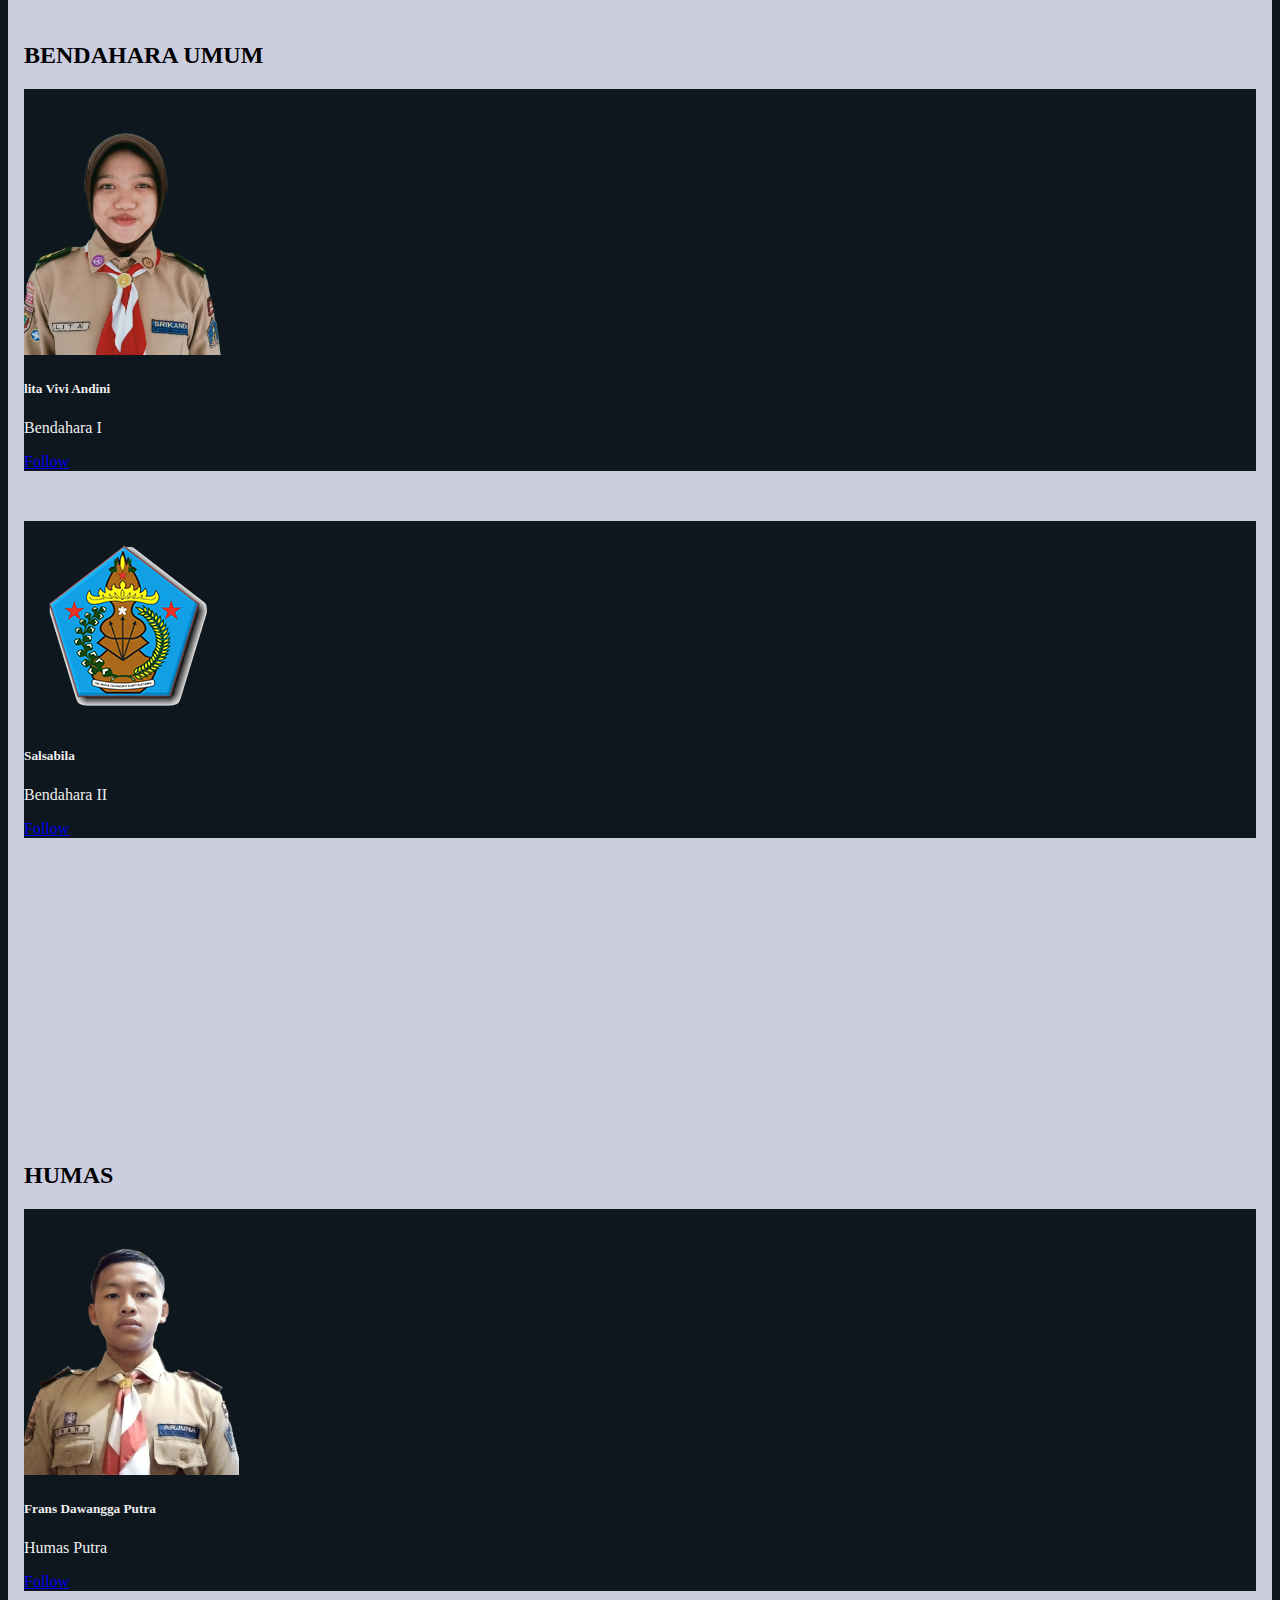
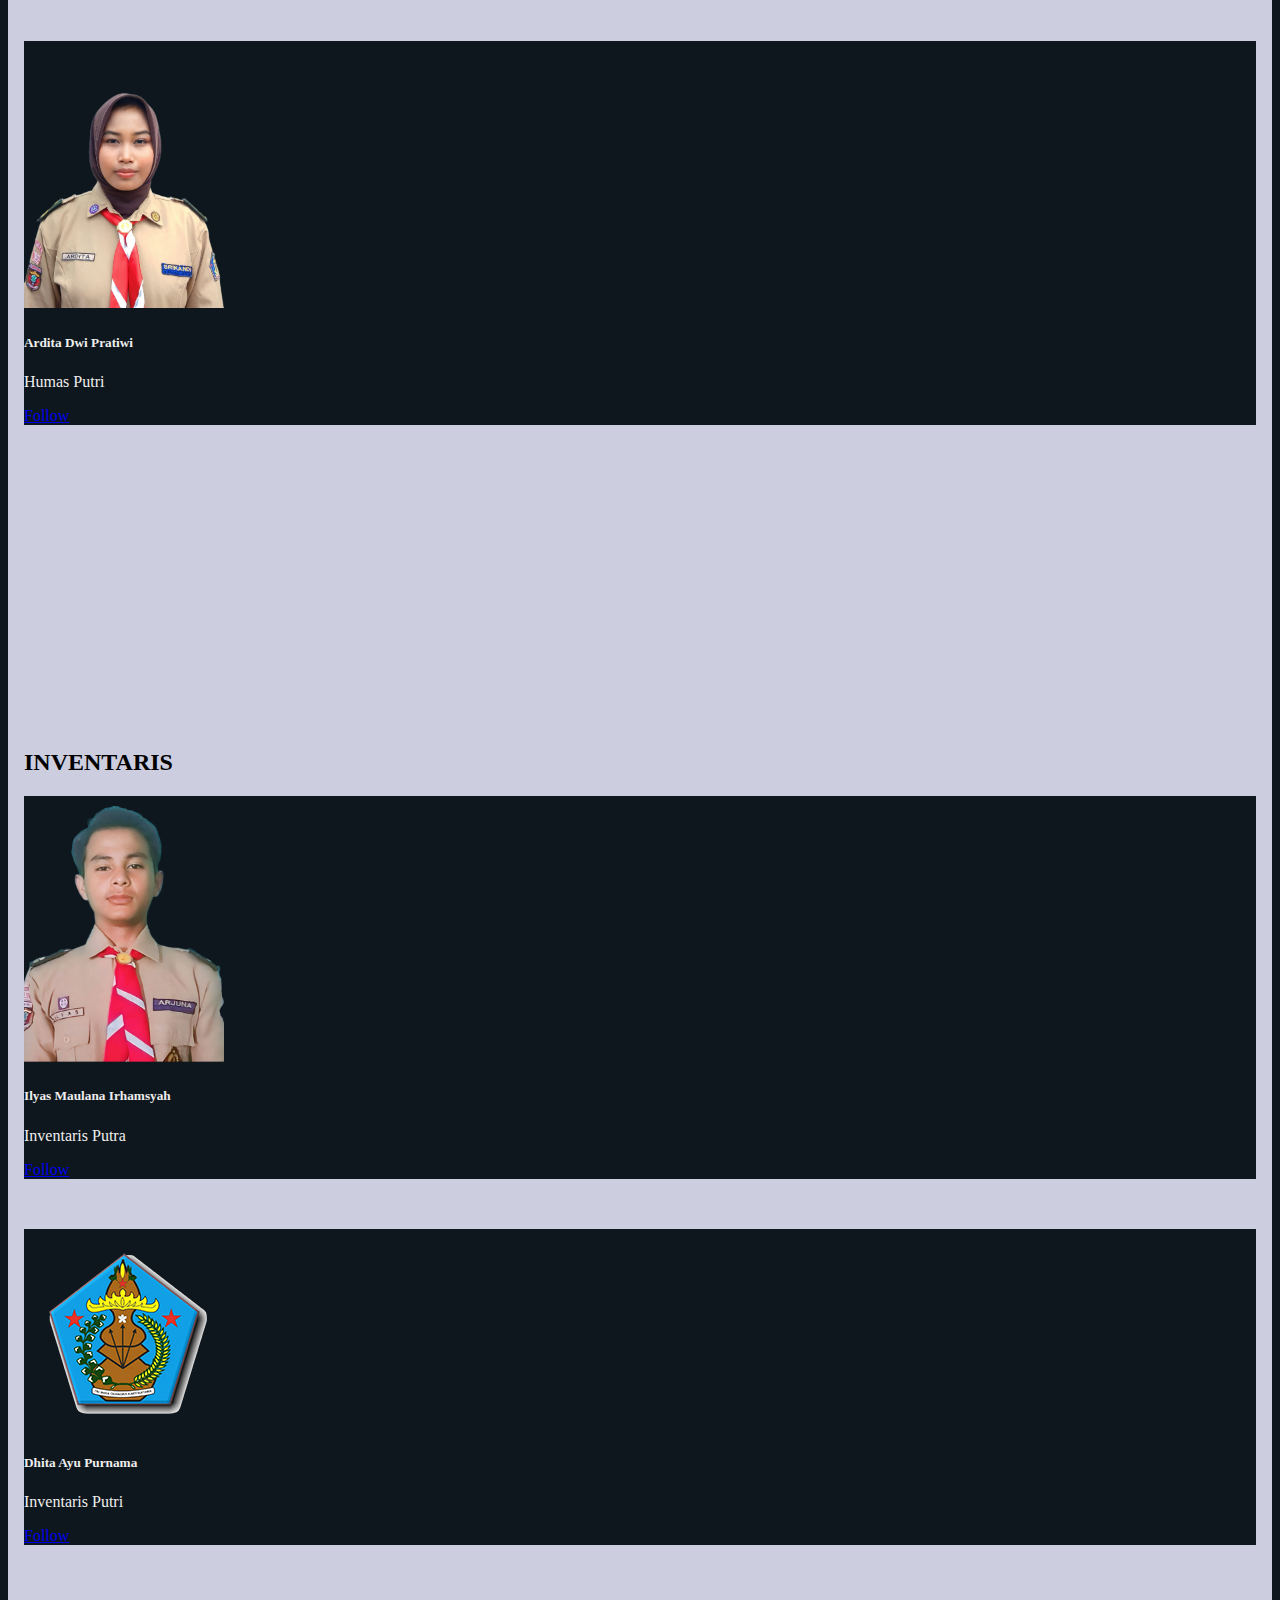
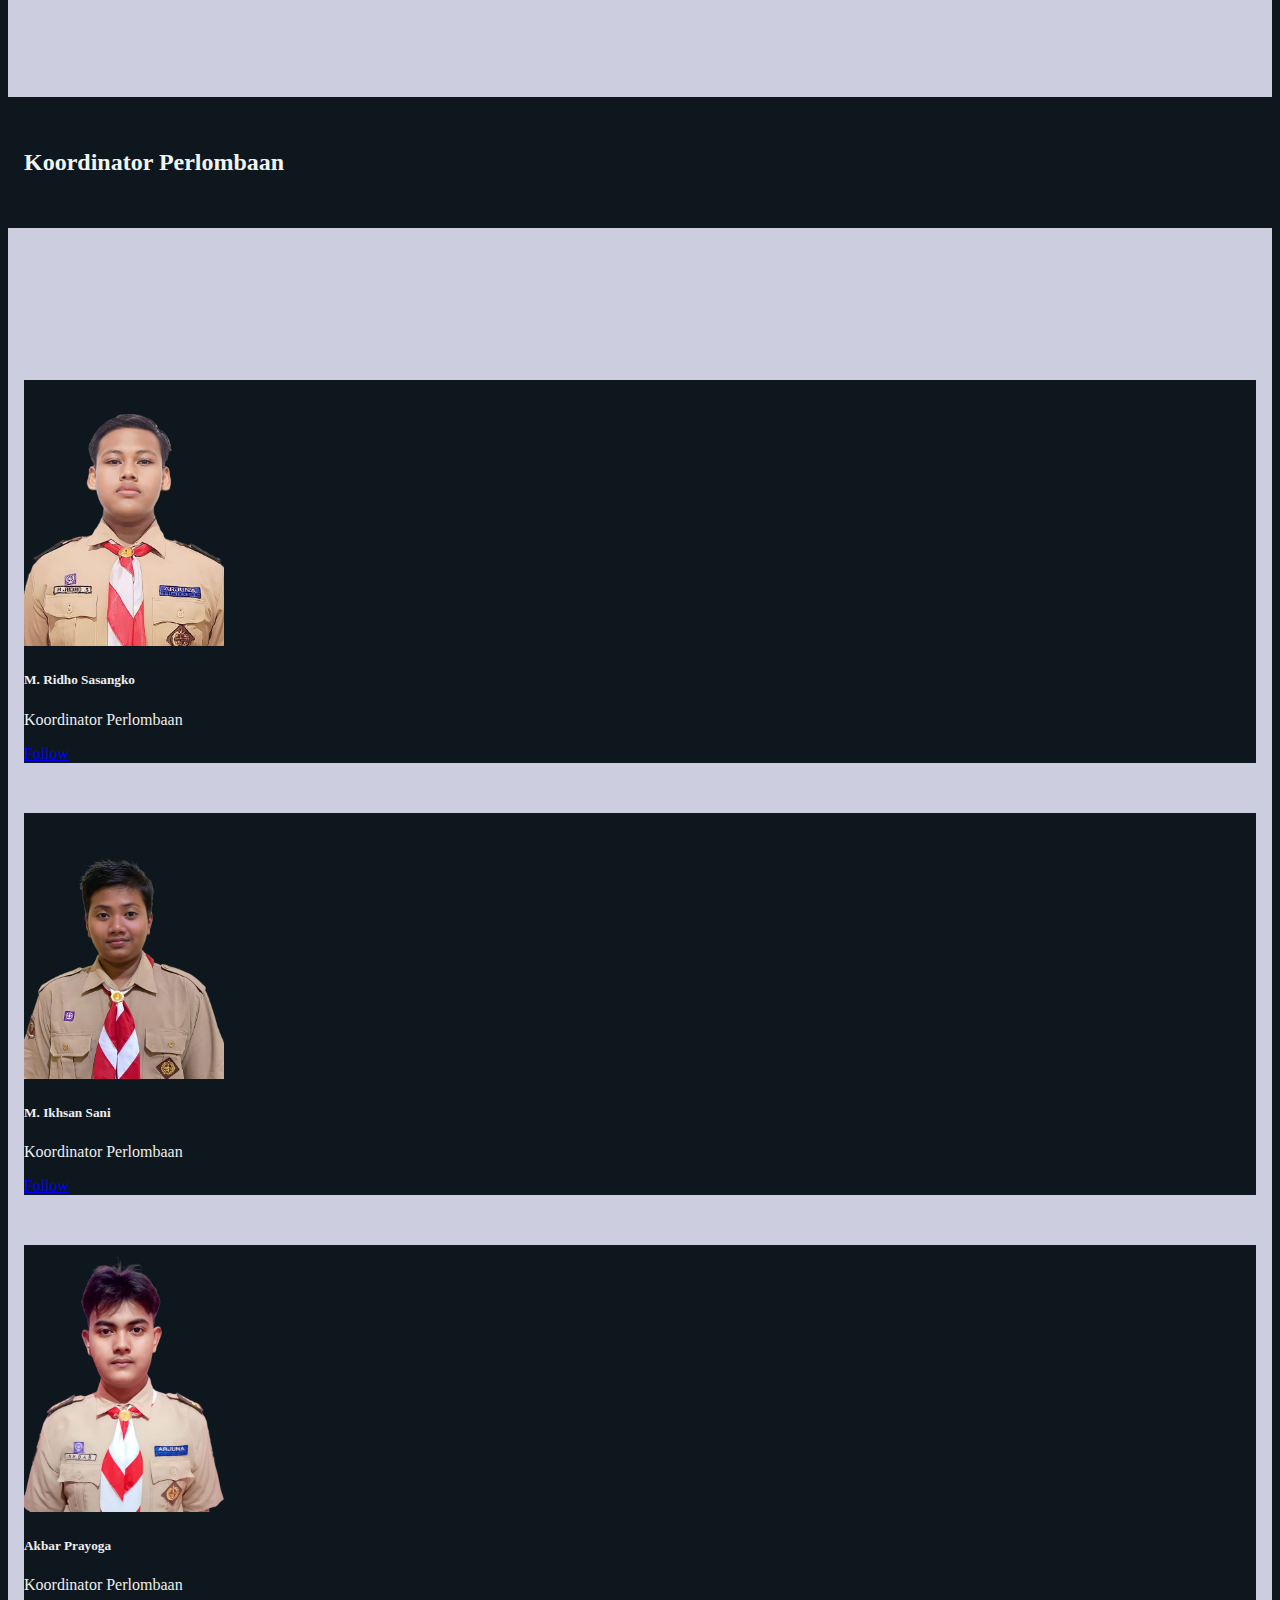
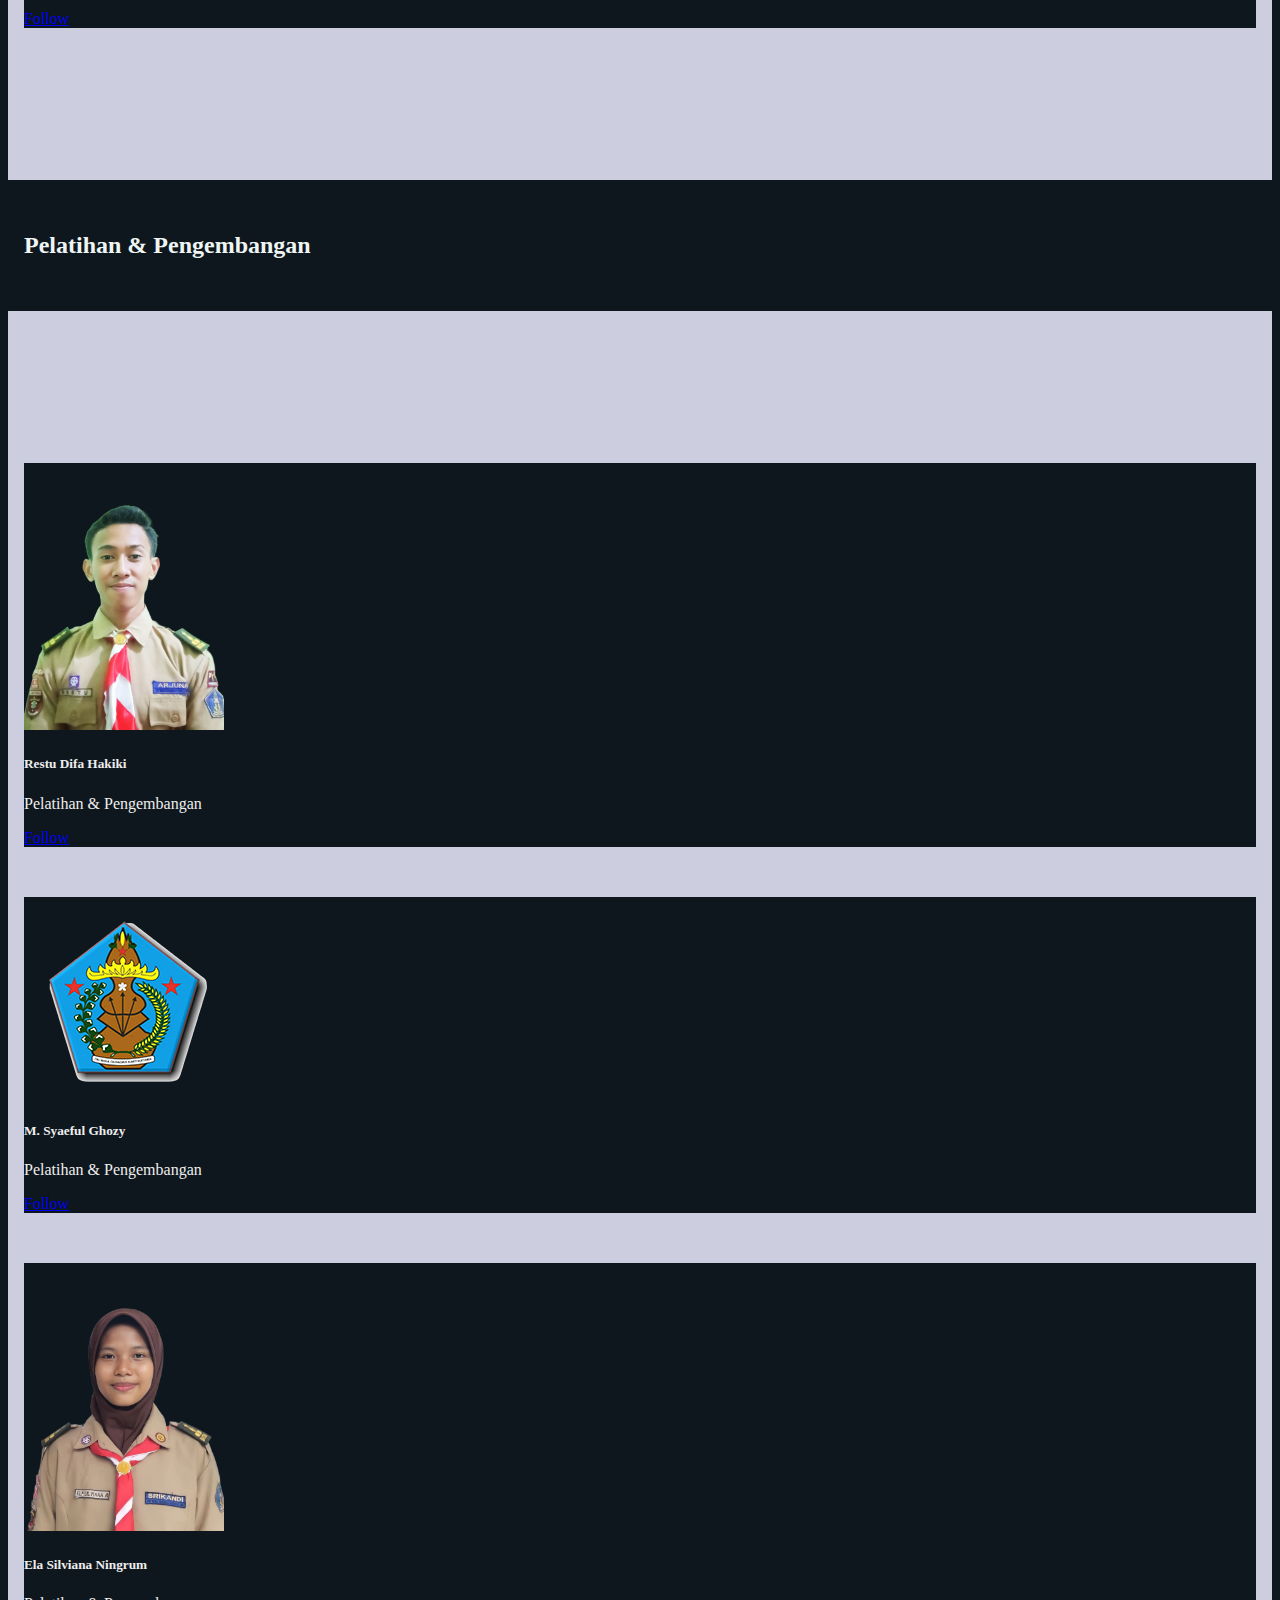
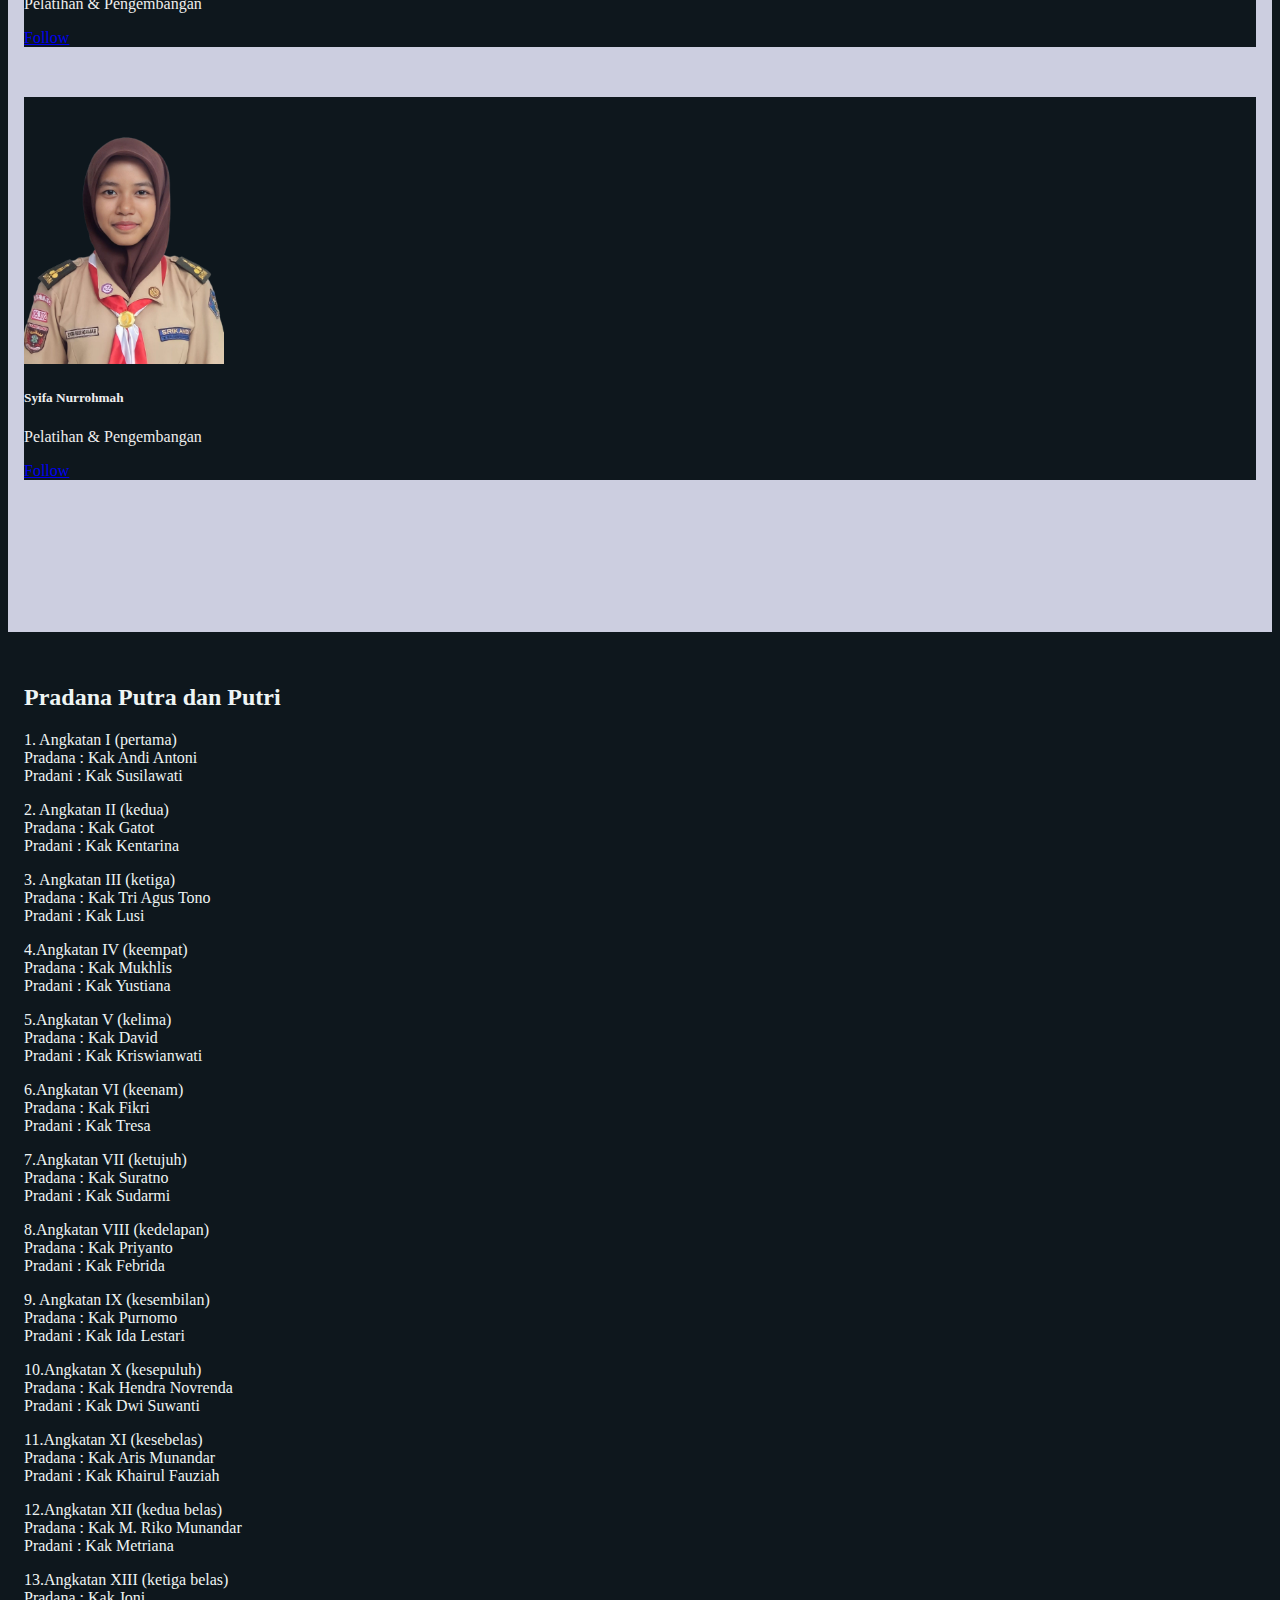
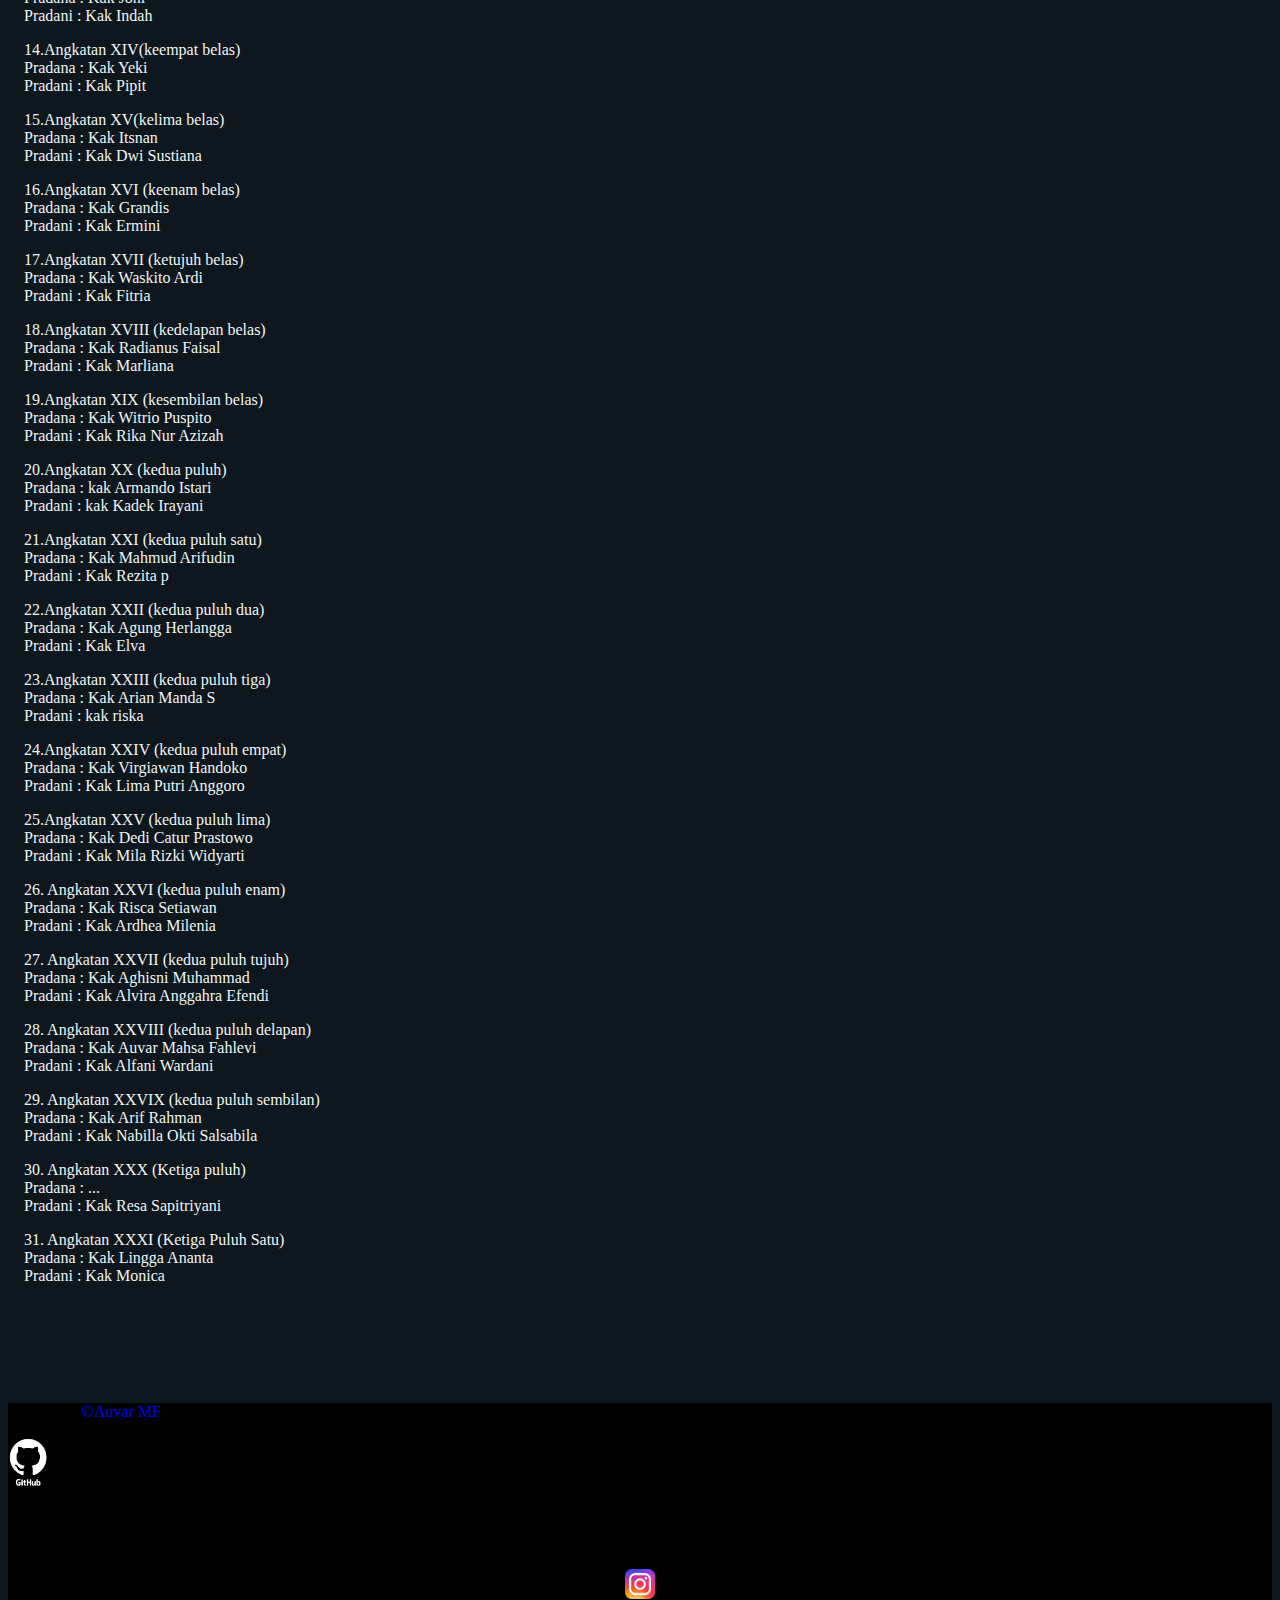
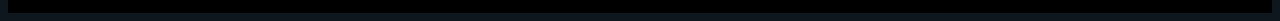
==== commit 199d6cf4: "Add files via upload" ====
--- a/pradana.html
+++ b/pradana.html
@@ -81,6 +81,51 @@
             </div>
         </section>
 
+        <!-- Active Pemangku Adat Start -->
+        <section class="pradana text-center">
+            <div class="container">
+                <div class="row text-center mb-3">
+                    <div class="col">
+                        <h2>PEMANGKU ADAT</h2>
+                    </div>
+                </div>
+            </div>
+            <div class="row">
+            <div class="col-sm-6">
+                <div class="card">
+                <div class="card-body text-primary">
+                    <img src="pengurus/arif.png" alt="pradana" width="200">
+                    <h5 class="card-title">Arif Diansyah</h5>
+                    <p class="card-text">Pemangku Adat Putra</p>
+                    <a href="#" class="btn btn-primary">Follow</a>
+                </div>
+                </div>
+                <p><br></p>
+            </div>
+            <div class="col-sm-6">
+                <div class="card">
+                <div class="card-body">
+                    <img src="pengurus/nayara.png"alt="pradana" width="190">
+                    <h5 class="card-title">Nayara Laili Salsa P.</h5>
+                    <p class="card-text">Pemangku Adat Putri</p>
+                    <a href="#" class="btn btn-primary">Follow</a>
+                </div>
+                </div>
+            </div>
+            </div>
+        </section>
+        <!-- Active Pemangku Adat End -->
+
+        <section class="about">
+            <div class="container">
+                <div class="row text-center mb-3">
+                    <div class="col">
+                        <h2>Pengurus</h2>
+                    </div>
+                </div>
+            </div>
+        </section>
+
         <!-- Active Pradana Start -->
         <section class="pradana text-center">
             <div class="container">
@@ -94,17 +139,18 @@
             <div class="col-sm-6">
                 <div class="card">
                 <div class="card-body text-primary">
-                    <img src="img/logo.png" alt="pradana">
+                    <img src="pengurus/lingga.png" alt="pradana" width="200">
                     <h5 class="card-title">Lingga Ananta</h5>
                     <p class="card-text">Pradana Putra</p>
                     <a href="#" class="btn btn-primary">Follow</a>
                 </div>
                 </div>
-            </div>
-            <div class="col-sm-6">
-                <div class="card">
-                <div class="card-body">
-                    <img src="img/logo.png" alt="pradana">
+                <p><br></p>
+            </div>
+            <div class="col-sm-6">
+                <div class="card">
+                <div class="card-body">
+                    <img src="pengurus/monica.png"alt="pradana" width="200">
                     <h5 class="card-title">Monica</h5>
                     <p class="card-text">Pradana Putri</p>
                     <a href="https://www.instagram.com/mncand09/" class="btn btn-primary">Follow</a>
@@ -128,19 +174,20 @@
             <div class="col-sm-6">
                 <div class="card">
                 <div class="card-body text-primary">
-                    <img src="img/logo.png" alt="pradana">
-                    <h5 class="card-title">Sekretaris Putra</h5>
-                    <p class="card-text">Sekretaris Putra</p>
-                    <a href="#" class="btn btn-primary">Follow</a>
-                </div>
-                </div>
-            </div>
-            <div class="col-sm-6">
-                <div class="card">
-                <div class="card-body">
-                    <img src="img/logo.png" alt="pradana">
-                    <h5 class="card-title">Sekretaris Putri</h5>
-                    <p class="card-text">Sekretaris Putri</p>
+                    <img src="pengurus/agin.png" alt="pradana" width="200">
+                    <h5 class="card-title">Agin Aulia Putri</h5>
+                    <p class="card-text">Sekretaris I</p>
+                    <a href="#" class="btn btn-primary">Follow</a>
+                </div>
+                </div>
+                <p><br></p>
+            </div>
+            <div class="col-sm-6">
+                <div class="card">
+                <div class="card-body">
+                    <img src="pengurus/hylda.png" alt="pradana" width="209">
+                    <h5 class="card-title">Hylda Mahayu P.</h5>
+                    <p class="card-text">Sekretaris II</p>
                     <a href="#" class="btn btn-primary">Follow</a>
                 </div>
                 </div>
@@ -149,7 +196,7 @@
         </section>
         <!-- Active Sekretaris End -->
 
-        <!-- Active Sekretaris Start -->
+        <!-- Active Bendahara Start -->
         <section class="pradana text-center">
             <div class="container">
                 <div class="row text-center mb-3">
@@ -161,34 +208,35 @@
             <div class="row">
             <div class="col-sm-6">
                 <div class="card">
-                <div class="card-body text-primary">
-                    <img src="img/logo.png" alt="pradana">
-                    <h5 class="card-title">Bendahara Putra</h5>
-                    <p class="card-text">Bendahara Putra</p>
-                    <a href="#" class="btn btn-primary">Follow</a>
-                </div>
-                </div>
-            </div>
-            <div class="col-sm-6">
-                <div class="card">
-                <div class="card-body">
-                    <img src="img/logo.png" alt="pradana">
-                    <h5 class="card-title">Bendahara Putri</h5>
-                    <p class="card-text">Bendahara Putri</p>
-                    <a href="#" class="btn btn-primary">Follow</a>
-                </div>
-                </div>
-            </div>
-            </div>
-        </section>
-        <!-- Active Sekretaris End -->
-
-        <!-- Active Bendahara Start -->
-        <section class="pradana text-center">
-            <div class="container">
-                <div class="row text-center mb-3">
-                    <div class="col">
-                        <h2>BENDAHARA UMUM</h2>
+                <div class="card-body">
+                    <img src="pengurus/lita.png" alt="pradana" width="200">
+                    <h5 class="card-title">lita Vivi Andini</h5>
+                    <p class="card-text">Bendahara I</p>
+                    <a href="#" class="btn btn-primary">Follow</a>
+                </div>
+                </div>
+                <p><br></p>
+            </div>
+            <div class="col-sm-6">
+                <div class="card">
+                <div class="card-body">
+                    <img src="img/logo.png" alt="pradana" width="200">
+                    <h5 class="card-title">Salsabila</h5>
+                    <p class="card-text">Bendahara II</p>
+                    <a href="#" class="btn btn-primary">Follow</a>
+                </div>
+                </div>
+            </div>
+            </div>
+        </section>
+        <!-- Active Bendahara End -->
+
+        <!-- Active Humas Start -->
+        <section class="pradana text-center">
+            <div class="container">
+                <div class="row text-center mb-3">
+                    <div class="col">
+                        <h2>HUMAS</h2>
                     </div>
                 </div>
             </div>
@@ -196,33 +244,34 @@
             <div class="col-sm-6">
                 <div class="card">
                 <div class="card-body text-primary">
-                    <img src="img/logo.png" alt="pradana">
-                    <h5 class="card-title">Bendahara Putra</h5>
-                    <p class="card-text">Bendahara Putra</p>
-                    <a href="#" class="btn btn-primary">Follow</a>
-                </div>
-                </div>
-            </div>
-            <div class="col-sm-6">
-                <div class="card">
-                <div class="card-body">
-                    <img src="img/logo.png" alt="pradana">
-                    <h5 class="card-title">Bendahara Putri</h5>
-                    <p class="card-text">Bendahara Putri</p>
-                    <a href="#" class="btn btn-primary">Follow</a>
-                </div>
-                </div>
-            </div>
-            </div>
-        </section>
-        <!-- Active Bendahara End -->
-
-        <!-- Active Humas Start -->
-        <section class="pradana text-center">
-            <div class="container">
-                <div class="row text-center mb-3">
-                    <div class="col">
-                        <h2>HUMAS</h2>
+                    <img src="pengurus/frans.png" alt="pradana" width="215">
+                    <h5 class="card-title">Frans Dawangga Putra</h5>
+                    <p class="card-text">Humas Putra</p>
+                    <a href="#" class="btn btn-primary">Follow</a>
+                </div>
+                </div>
+                <p><br></p>
+            </div>
+            <div class="col-sm-6">
+                <div class="card">
+                <div class="card-body">
+                    <img src="pengurus/ardita.png" alt="pradana" width="200">
+                    <h5 class="card-title">Ardita Dwi Pratiwi</h5>
+                    <p class="card-text">Humas Putri</p>
+                    <a href="#" class="btn btn-primary">Follow</a>
+                </div>
+                </div>
+            </div>
+            </div>
+        </section>
+        <!-- Active Humas End -->
+
+        <!-- Active Inventaris Start -->
+        <section class="pradana text-center">
+            <div class="container">
+                <div class="row text-center mb-3">
+                    <div class="col">
+                        <h2>INVENTARIS</h2>
                     </div>
                 </div>
             </div>
@@ -230,52 +279,19 @@
             <div class="col-sm-6">
                 <div class="card">
                 <div class="card-body text-primary">
-                    <img src="img/logo.png" alt="pradana">
-                    <h5 class="card-title">Humas Putra</h5>
-                    <p class="card-text">Humas Putra</p>
-                    <a href="#" class="btn btn-primary">Follow</a>
-                </div>
-                </div>
-            </div>
-            <div class="col-sm-6">
-                <div class="card">
-                <div class="card-body">
-                    <img src="img/logo.png" alt="pradana">
-                    <h5 class="card-title">Humas Putri</h5>
-                    <p class="card-text">Humas Putri</p>
-                    <a href="#" class="btn btn-primary">Follow</a>
-                </div>
-                </div>
-            </div>
-            </div>
-        </section>
-        <!-- Active Humas End -->
-
-        <!-- Active Inventaris Start -->
-        <section class="pradana text-center">
-            <div class="container">
-                <div class="row text-center mb-3">
-                    <div class="col">
-                        <h2>INVENTARIS</h2>
-                    </div>
-                </div>
-            </div>
-            <div class="row">
-            <div class="col-sm-6">
-                <div class="card">
-                <div class="card-body text-primary">
-                    <img src="img/logo.png" alt="pradana">
-                    <h5 class="card-title">Inventaris Putra</h5>
+                    <img src="pengurus/ilyas.png" alt="pradana" width="200">
+                    <h5 class="card-title">Ilyas Maulana Irhamsyah</h5>
                     <p class="card-text">Inventaris Putra</p>
                     <a href="#" class="btn btn-primary">Follow</a>
                 </div>
                 </div>
-            </div>
-            <div class="col-sm-6">
-                <div class="card">
-                <div class="card-body">
-                    <img src="img/logo.png" alt="pradana">
-                    <h5 class="card-title">Inventaris Putri</h5>
+                <p><br></p>
+            </div>
+            <div class="col-sm-6">
+                <div class="card">
+                <div class="card-body">
+                    <img src="img/logo.png" alt="pradana" width="200">
+                    <h5 class="card-title">Dhita Ayu Purnama</h5>
                     <p class="card-text">Inventaris Putri</p>
                     <a href="#" class="btn btn-primary">Follow</a>
                 </div>
@@ -289,147 +305,110 @@
             <div class="container">
                 <div class="row text-center mb-3">
                     <div class="col">
-                        <h2>Koordinator Cabang</h2>
-                    </div>
-                </div>
-            </div>
-        </section>
-
-        <!-- Active PBB Start -->
-        <section class="pradana text-center">
-            <div class="container">
-                <div class="row text-center mb-3">
-                    <div class="col">
-                        <h2>PBB</h2>
-                    </div>
-                </div>
-            </div>
-            <div class="row">
-            <div class="col-sm-6">
-                <div class="card">
-                <div class="card-body text-primary">
-                    <img src="img/logo.png" alt="pradana">
-                    <h5 class="card-title">PBB Putra</h5>
-                    <p class="card-text">PBB Putra</p>
-                    <a href="#" class="btn btn-primary">Follow</a>
-                </div>
-                </div>
-            </div>
-            <div class="col-sm-6">
-                <div class="card">
-                <div class="card-body">
-                    <img src="img/logo.png" alt="pradana">
-                    <h5 class="card-title">PBB Putri</h5>
-                    <p class="card-text">PBB Putri</p>
-                    <a href="#" class="btn btn-primary">Follow</a>
-                </div>
-                </div>
-            </div>
-            </div>
-        </section>
-        <!-- Active PBB End -->
-
-        <!-- Active Halang Rintang Start -->
-        <section class="pradana text-center">
-            <div class="container">
-                <div class="row text-center mb-3">
-                    <div class="col">
-                        <h2>HALANG RINTANG</h2>
-                    </div>
-                </div>
-            </div>
-            <div class="row">
-            <div class="col-sm-6">
-                <div class="card">
-                <div class="card-body text-primary">
-                    <img src="img/logo.png" alt="pradana">
-                    <h5 class="card-title">Halang Rintang Putra</h5>
-                    <p class="card-text">Halang Rintang Putra</p>
-                    <a href="#" class="btn btn-primary">Follow</a>
-                </div>
-                </div>
-            </div>
-            <div class="col-sm-6">
-                <div class="card">
-                <div class="card-body">
-                    <img src="img/logo.png" alt="pradana">
-                    <h5 class="card-title">Halang Rintang Putri</h5>
-                    <p class="card-text">Halang Rintang Putri</p>
-                    <a href="#" class="btn btn-primary">Follow</a>
-                </div>
-                </div>
-            </div>
-            </div>
-        </section>
-        <!-- Active Halang Rintang End -->
-
-        <!-- Active Pionering Start -->
-        <section class="pradana text-center">
-            <div class="container">
-                <div class="row text-center mb-3">
-                    <div class="col">
-                        <h2>PIONERING</h2>
-                    </div>
-                </div>
-            </div>
+                        <h2>Koordinator Perlombaan</h2>
+                    </div>
+                </div>
+            </div>
+        </section>
+
+        <!-- Active Koordinator Start -->
+        <section class="pradana text-center">
             <div class="row justify-content-center">
             <div class="col-sm-6">
                 <div class="card">
                 <div class="card-body text-primary">
-                    <img src="img/logo.png" alt="pradana">
-                    <h5 class="card-title">Pionering Putra</h5>
-                    <p class="card-text">Pionering Putra</p>
-                    <a href="#" class="btn btn-primary">Follow</a>
-                </div>
-                </div>
-            </div>
-            <!-- <div class="col-sm-6">
-                <div class="card">
-                <div class="card-body">
-                    <img src="img/logo.png" alt="pradana">
-                    <h5 class="card-title">Pionering Putri</h5>
-                    <p class="card-text">Pionering Putri</p>
-                    <a href="#" class="btn btn-primary">Follow</a>
-                </div>
-                </div>
-            </div>
-            </div> -->
-        </section>
-        <!-- Active Pionering End -->
-
-        <!-- Active Senam Start -->
-        <section class="pradana text-center">
-            <div class="container">
-                <div class="row text-center mb-3">
-                    <div class="col">
-                        <h2>SENAM</h2>
-                    </div>
-                </div>
-            </div>
+                    <img src="pengurus/ridho.png" alt="pradana" width="200">
+                    <h5 class="card-title">M. Ridho Sasangko</h5>
+                    <p class="card-text">Koordinator Perlombaan</p>
+                    <a href="#" class="btn btn-primary">Follow</a>
+                </div>
+                </div>
+                <p><br></p>
+            </div>
+            <div class="col-sm-6">
+                <div class="card">
+                <div class="card-body">
+                    <img src="pengurus/ikhsan.png" alt="pradana" width="200">
+                    <h5 class="card-title">M. Ikhsan Sani</h5>
+                    <p class="card-text">Koordinator Perlombaan</p>
+                    <a href="#" class="btn btn-primary">Follow</a>
+                </div>
+                </div>
+            </div>
+            <p><br></p>
+            <div class="col-sm-6">
+                <div class="card">
+                <div class="card-body">
+                    <img src="pengurus/akbar.png" alt="pradana" width="200">
+                    <h5 class="card-title">Akbar Prayoga</h5>
+                    <p class="card-text">Koordinator Perlombaan</p>
+                    <a href="#" class="btn btn-primary">Follow</a>
+                </div>
+                </div>
+            </div>
+            </div>
+        </section>
+        <!-- Active Koordinator End -->
+
+        <section class="about">
+            <div class="container">
+                <div class="row text-center mb-3">
+                    <div class="col">
+                        <h2>Pelatihan & Pengembangan</h2>
+                    </div>
+                </div>
+            </div>
+        </section>
+
+        <!-- Active Pelatihan & Pengembangan Start -->
+        <section class="pradana text-center">
             <div class="row justify-content-center">
             <div class="col-sm-6">
                 <div class="card">
                 <div class="card-body text-primary">
-                    <img src="img/logo.png" alt="pradana">
-                    <h5 class="card-title">Senam Putra</h5>
-                    <p class="card-text">Senam Putra</p>
-                    <a href="#" class="btn btn-primary">Follow</a>
-                </div>
-                </div>
-            </div>
-            <!-- <div class="col-sm-6">
-                <div class="card">
-                <div class="card-body">
-                    <img src="img/logo.png" alt="pradana">
-                    <h5 class="card-title">Senam Putri</h5>
-                    <p class="card-text">Senam Putri</p>
-                    <a href="#" class="btn btn-primary">Follow</a>
-                </div>
-                </div>
-            </div>
-            </div> -->
-        </section>
-        <!-- Active Pionering End -->
+                    <img src="pengurus/restu.png" alt="pradana" width="200">
+                    <h5 class="card-title">Restu Difa Hakiki</h5>
+                    <p class="card-text">Pelatihan & Pengembangan</p>
+                    <a href="#" class="btn btn-primary">Follow</a>
+                </div>
+                </div>
+                <p><br></p>
+            </div>
+            <div class="col-sm-6">
+                <div class="card">
+                <div class="card-body">
+                    <img src="img/logo.png" alt="pradana" width="200">
+                    <h5 class="card-title">M. Syaeful Ghozy</h5>
+                    <p class="card-text">Pelatihan & Pengembangan</p>
+                    <a href="#" class="btn btn-primary">Follow</a>
+                </div>
+                </div>
+                <p><br></p>
+            </div>
+            <div class="col-sm-6">
+                <div class="card">
+                <div class="card-body">
+                    <img src="pengurus/ela.png" alt="pradana" width="200">
+                    <h5 class="card-title">Ela Silviana Ningrum</h5>
+                    <p class="card-text">Pelatihan & Pengembangan</p>
+                    <a href="#" class="btn btn-primary">Follow</a>
+                </div>
+                </div>
+                <p><br></p>
+            </div>
+            <div class="col-sm-6">
+                <div class="card">
+                <div class="card-body">
+                    <img src="pengurus/syifa.png" alt="pradana" width="200">
+                    <h5 class="card-title">Syifa Nurrohmah</h5>
+                    <p class="card-text">Pelatihan & Pengembangan</p>
+                    <a href="#" class="btn btn-primary">Follow</a>
+                </div>
+                </div>
+            </div>
+            </div>
+        </section>
+        <!-- Active Pelatihan & Pengembangan End -->
 
         <section class="about">
             <div class="container">
